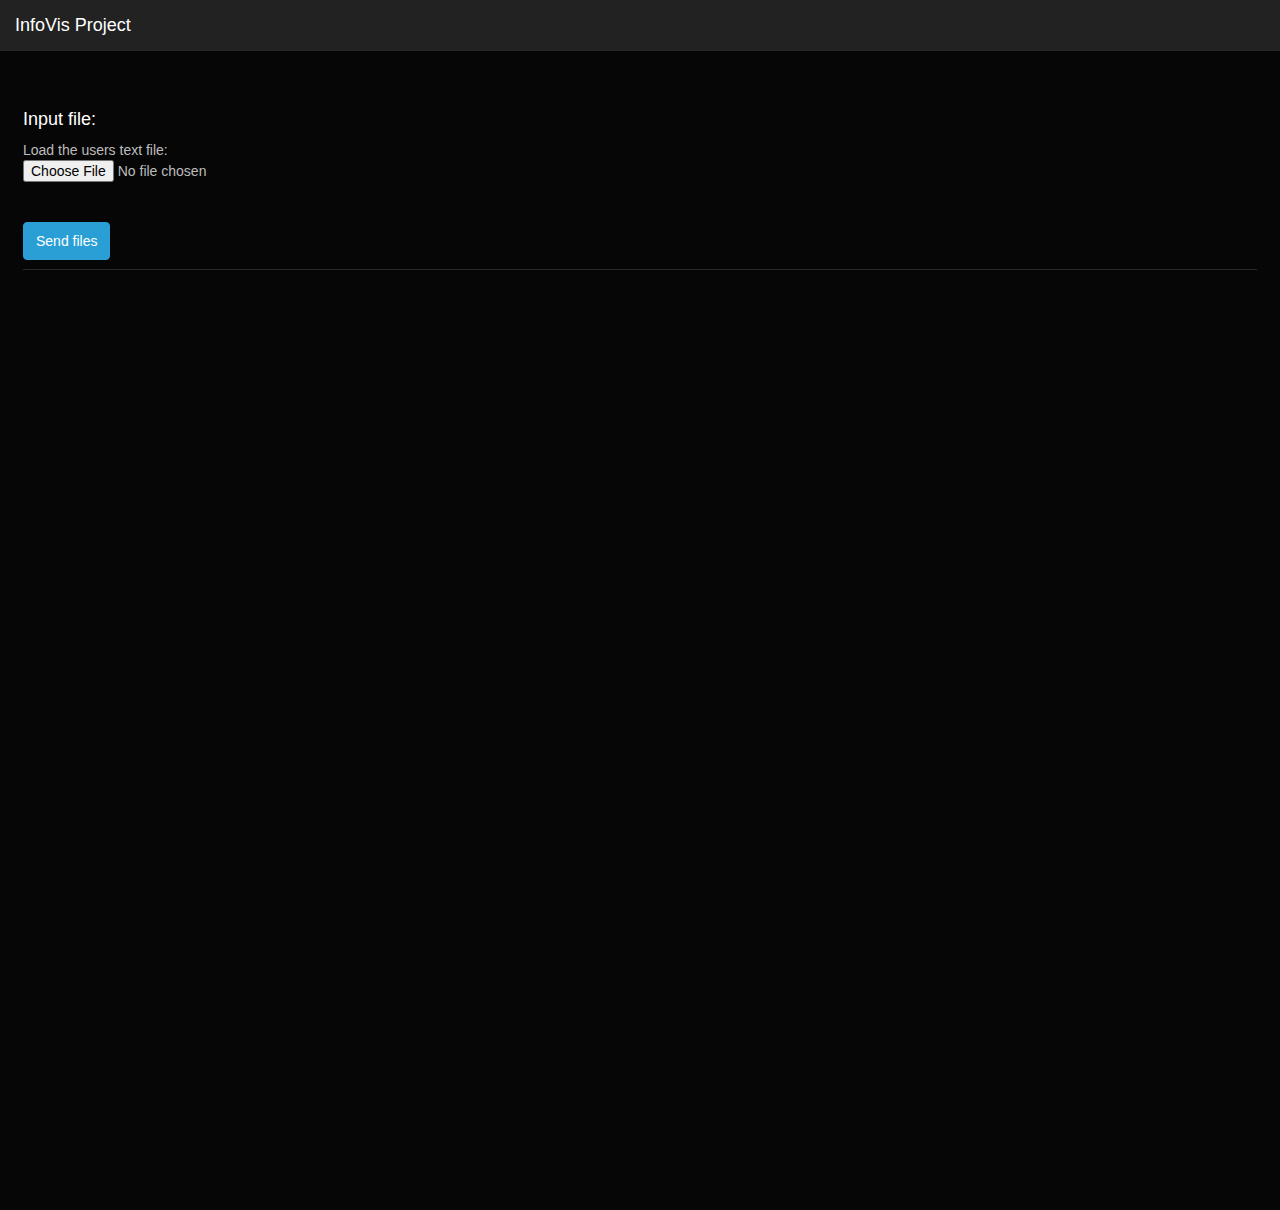
==== progetto infovis/WebContent/webPages/index.html @ 44f691ba "Primi file" ====
<!DOCTYPE html>
<html lang="en">
<head>
<meta charset="utf-8">
<meta name="viewport" content="width=device-width, initial-scale=1.0">
<title>Infovis Project</title>

<link rel="stylesheet" type="text/css" href="css/local.css" />
<script src="../vivaGraph/dist/vivagraph.js"></script>
<script src="../getFiles.js"></script>
<script src="../graphCreator.js"></script>
<style type='text/css'>
#graph-container {
	height: 100%;
	width: 100%;
	position: absolute;
	overflow: hidden;
	margin: 0px;
}

.graph-overlay {
	position: absolute;
	left: 0;
	top: 0;
	width: 100%;
	height: 100%;
	display: none;
}

.graph-selection-indicator {
	position: absolute;
	background: transparent;
	border: 1px solid orange;
}
</style>

</head>
<body onload="onLoad()">



	<nav class="navbar navbar-inverse navbar-fixed-top" role="navigation">
		<div class="navbar-header">

			<a class="navbar-brand" href="./index.html">InfoVis Project</a>
		</div>
	</nav>




	<div class="col-lg-12" id="input">
		<div class="page-header" id="input">
			<h4>Input file:</h4>
			Load the users text file: <input type="file" id="fileInput">
			<br> <br> <a class="btn btn-primary" onclick="getFile()"
				role="button">Send files</a>
		</div>

	</div>

	<div id="grafo" style="visibility: hidden">




		<span>Use Shift + Mouse to draw rectangle and select nodes</span>




		<div id="graph-container"></div>
		<div class="graph-overlay"></div>




		<script src="../index.js"></script>
	</div>

</body>
</html>
---- progetto infovis/WebContent/webPages/css/local.css ----
/* Dark Admin Bootstrap Theme by PrepBootstrap - http://www.prepbootstrap.com */
html {
	font-family: sans-serif;
	-ms-text-size-adjust: 100%;
	-webkit-text-size-adjust: 100%;
}



article,aside,details,figcaption,figure,footer,header,hgroup,main,nav,section,summary
	{
	display: block;
}

audio,canvas,progress,video {
	display: inline-block;
	vertical-align: baseline;
}

audio
:not
 
(
[
controls
]
 
)
{
display
:
 
none
;

	
height
:
 
0;
}
[hidden],template {
	display: none;
}

a {
	background: transparent;
}

a:active,a:hover {
	outline: 0;
}

abbr[title] {
	border-bottom: 1px dotted;
}

b,strong {
	font-weight: bold;
}

dfn {
	font-style: italic;
}

h1 {
	font-size: 2em;
	margin: 0.67em 0;
}

mark {
	background: #ff0;
	color: #000;
}

small {
	font-size: 80%;
}

sub,sup {
	font-size: 75%;
	line-height: 0;
	position: relative;
	vertical-align: baseline;
}

sup {
	top: -0.5em;
}

sub {
	bottom: -0.25em;
}

img {
	border: 0;
}

svg
:not
 
(
:root
 
)
{
overflow
:
 
hidden
;


}
figure {
	margin: 1em 40px;
}

hr {
	-moz-box-sizing: content-box;
	box-sizing: content-box;
	height: 0;
}

pre {
	overflow: auto;
}

code,kbd,pre,samp {
	font-family: monospace, monospace;
	font-size: 1em;
}

button,input,optgroup,select,textarea {
	color: inherit;
	font: inherit;
	margin: 0;
}

button {
	overflow: visible;
}

button,select {
	text-transform: none;
}

button,html input[type="button"],input[type="reset"],input[type="submit"]
	{
	-webkit-appearance: button;
	cursor: pointer;
}

button[disabled],html input[disabled] {
	cursor: default;
}

button::-moz-focus-inner,input::-moz-focus-inner {
	border: 0;
	padding: 0;
}

input {
	line-height: normal;
}

input[type="checkbox"],input[type="radio"] {
	box-sizing: border-box;
	padding: 0;
}

input[type="number"]::-webkit-inner-spin-button,input[type="number"]::-webkit-outer-spin-button
	{
	height: auto;
}

input[type="search"] {
	-webkit-appearance: textfield;
	-moz-box-sizing: content-box;
	-webkit-box-sizing: content-box;
	box-sizing: content-box;
}

input[type="search"]::-webkit-search-cancel-button,input[type="search"]::-webkit-search-decoration
	{
	-webkit-appearance: none;
}

fieldset {
	border: 1px solid #c0c0c0;
	margin: 0 2px;
	padding: 0.35em 0.625em 0.75em;
}

legend {
	border: 0;
	padding: 0;
}

textarea {
	overflow: auto;
}

optgroup {
	font-weight: bold;
}

table {
	border-collapse: collapse;
	border-spacing: 0;
}

td,th {
	padding: 0;
}

@media print {
	* {
		text-shadow: none !important;
		color: #000 !important;
		background: transparent !important;
		box-shadow: none !important;
	}
	a,a:visited {
		text-decoration: underline;
	}
	a[href]:after {
		content: " (" attr(href) ")";
	}
	abbr[title]:after {
		content: " (" attr(title) ")";
	}
	a[href^="javascript:"]:after,a[href^="#"]:after {
		content: "";
	}
	pre,blockquote {
		border: 1px solid #999;
		page-break-inside: avoid;
	}
	thead {
		display: table-header-group;
	}
	tr,img {
		page-break-inside: avoid;
	}
	img {
		max-width: 100% !important;
	}
	p,h2,h3 {
		orphans: 3;
		widows: 3;
	}
	h2,h3 {
		page-break-after: avoid;
	}
	select {
		background: #fff !important;
	}
	.navbar {
		display: none;
	}
	.table td,.table th {
		background-color: #fff !important;
	}
	.btn>.caret,.dropup>.btn>.caret {
		border-top-color: #000 !important;
	}
	.label {
		border: 1px solid #000;
	}
	.table {
		border-collapse: collapse !important;
	}
	.table-bordered th,.table-bordered td {
		border: 1px solid #ddd !important;
	}
}

* {
	-webkit-box-sizing: border-box;
	-moz-box-sizing: border-box;
	box-sizing: border-box;
}

*:before,*:after {
	-webkit-box-sizing: border-box;
	-moz-box-sizing: border-box;
	box-sizing: border-box;
}

html {
	font-size: 62.5%;
	-webkit-tap-highlight-color: rgba(0, 0, 0, 0);
}

body {
	font-family: "Droid Sans", "Helvetica Neue", Helvetica, Arial,
		sans-serif;
	font-size: 14px;
	line-height: 1.42857143;
	color: #BDBDBD;
	background-color: #060606;
}

input,button,select,textarea {
	font-family: inherit;
	font-size: inherit;
	line-height: inherit;
}

a {
	color: #2a9fd6;
	text-decoration: none;
}

a:hover,a:focus {
	color: #2a9fd6;
	text-decoration: underline;
}

a:focus {
	outline: thin dotted;
	outline: 5px auto -webkit-focus-ring-color;
	outline-offset: -2px;
}

figure {
	margin: 0;
}

img {
	vertical-align: middle;
}

.img-responsive,.thumbnail>img,.thumbnail a>img,.carousel-inner>.item>img,.carousel-inner>.item>a>img
	{
	display: block;
	max-width: 100%;
	height: auto;
}

.img-rounded {
	border-radius: 6px;
}

.img-thumbnail {
	padding: 4px;
	line-height: 1.42857143;
	background-color: #060606;
	border: 1px solid #dddddd;
	border-radius: 4px;
	-webkit-transition: all 0.2s ease-in-out;
	transition: all 0.2s ease-in-out;
	display: inline-block;
	max-width: 100%;
	height: auto;
}

.img-circle {
	border-radius: 50%;
}

hr {
	margin-top: 20px;
	margin-bottom: 20px;
	border: 0;
	border-top: 1px solid #282828;
}

.sr-only {
	position: absolute;
	width: 1px;
	height: 1px;
	margin: -1px;
	padding: 0;
	overflow: hidden;
	clip: rect(0, 0, 0, 0);
	border: 0;
}

h1,h2,h3,h4,h5,h6,.h1,.h2,.h3,.h4,.h5,.h6 {
	font-family: "Droid Sans", "Helvetica Neue", Helvetica, Arial,
		sans-serif;
	font-weight: 500;
	line-height: 1.1;
	color: #ffffff;
}

h1 small,h2 small,h3 small,h4 small,h5 small,h6 small,.h1 small,.h2 small,.h3 small,.h4 small,.h5 small,.h6 small,h1 .small,h2 .small,h3 .small,h4 .small,h5 .small,h6 .small,.h1 .small,.h2 .small,.h3 .small,.h4 .small,.h5 .small,.h6 .small
	{
	font-weight: normal;
	line-height: 1;
	color: #BDBDBD;
}

h1,.h1,h2,.h2,h3,.h3 {
	margin-top: 20px;
	margin-bottom: 10px;
}

h1 small,.h1 small,h2 small,.h2 small,h3 small,.h3 small,h1 .small,.h1 .small,h2 .small,.h2 .small,h3 .small,.h3 .small
	{
	font-size: 65%;
}

h4,.h4,h5,.h5,h6,.h6 {
	margin-top: 10px;
	margin-bottom: 10px;
}

h4 small,.h4 small,h5 small,.h5 small,h6 small,.h6 small,h4 .small,.h4 .small,h5 .small,.h5 .small,h6 .small,.h6 .small
	{
	font-size: 75%;
}

h1,.h1 {
	font-size: 36px;
}

h2,.h2 {
	font-size: 30px;
}

h3,.h3 {
	font-size: 24px;
}

h4,.h4 {
	font-size: 18px;
}

h5,.h5 {
	font-size: 14px;
}

h6,.h6 {
	font-size: 12px;
}

p {
	margin: 0 0 10px;
}

.lead {
	margin-bottom: 20px;
	font-size: 16px;
	font-weight: 200;
	line-height: 1.4;
}

@media ( min-width : 768px) {
	.lead {
		font-size: 21px;
	}
}

small,.small {
	font-size: 85%;
}

cite {
	font-style: normal;
}

.text-left {
	text-align: left;
}

.text-right {
	text-align: right;
}

.text-center {
	text-align: center;
}

.text-justify {
	text-align: justify;
}

.text-muted {
	color: #BDBDBD;
}

.text-primary {
	color: #2a9fd6;
}

a.text-primary:hover {
	color: #2180ac;
}

.text-success {
	color: #ffffff;
}

a.text-success:hover {
	color: #e6e6e6;
}

.text-info {
	color: #ffffff;
}

a.text-info:hover {
	color: #e6e6e6;
}

.text-warning {
	color: #ffffff;
}

a.text-warning:hover {
	color: #e6e6e6;
}

.text-danger {
	color: #ffffff;
}

a.text-danger:hover {
	color: #e6e6e6;
}

.bg-primary {
	color: #fff;
	background-color: #2a9fd6;
}

a.bg-primary:hover {
	background-color: #2180ac;
}

.bg-success {
	background-color: #77b300;
}

a.bg-success:hover {
	background-color: #558000;
}

.bg-info {
	background-color: #9933cc;
}

a.bg-info:hover {
	background-color: #7a29a3;
}

.bg-warning {
	background-color: #ff8800;
}

a.bg-warning:hover {
	background-color: #cc6d00;
}

.bg-danger {
	background-color: #cc0000;
}

a.bg-danger:hover {
	background-color: #990000;
}

.page-header {
	padding-bottom: 9px;
	margin: 40px 0 20px;
	border-bottom: 1px solid #282828;
}

ul,ol {
	margin-top: 0;
	margin-bottom: 10px;
}

ul ul,ol ul,ul ol,ol ol {
	margin-bottom: 0;
}

.list-unstyled {
	padding-left: 0;
	list-style: none;
}

.list-inline {
	padding-left: 0;
	list-style: none;
	margin-left: -5px;
}

.list-inline>li {
	display: inline-block;
	padding-left: 5px;
	padding-right: 5px;
}

dl {
	margin-top: 0;
	margin-bottom: 20px;
}

dt,dd {
	line-height: 1.42857143;
}

dt {
	font-weight: bold;
}

dd {
	margin-left: 0;
}

@media ( min-width : 768px) {
	.dl-horizontal dt {
		float: left;
		width: 160px;
		clear: left;
		text-align: right;
		overflow: hidden;
		text-overflow: ellipsis;
		white-space: nowrap;
	}
	.dl-horizontal dd {
		margin-left: 180px;
	}
}

abbr[title],abbr[data-original-title] {
	cursor: help;
	border-bottom: 1px dotted #BDBDBD;
}

.initialism {
	font-size: 90%;
	text-transform: uppercase;
}

blockquote {
	padding: 10px 20px;
	margin: 0 0 20px;
	font-size: 17.5px;
	border-left: 5px solid #282828;
}

blockquote p:last-child,blockquote ul:last-child,blockquote ol:last-child
	{
	margin-bottom: 0;
}

blockquote footer,blockquote small,blockquote .small {
	display: block;
	font-size: 80%;
	line-height: 1.42857143;
	color: #555555;
}

blockquote footer:before,blockquote small:before,blockquote .small:before
	{
	content: '\2014 \00A0';
}

.blockquote-reverse,blockquote.pull-right {
	padding-right: 15px;
	padding-left: 0;
	border-right: 5px solid #282828;
	border-left: 0;
	text-align: right;
}

.blockquote-reverse footer:before,blockquote.pull-right footer:before,.blockquote-reverse small:before,blockquote.pull-right small:before,.blockquote-reverse .small:before,blockquote.pull-right .small:before
	{
	content: '';
}

.blockquote-reverse footer:after,blockquote.pull-right footer:after,.blockquote-reverse small:after,blockquote.pull-right small:after,.blockquote-reverse .small:after,blockquote.pull-right .small:after
	{
	content: '\00A0 \2014';
}

blockquote:before,blockquote:after {
	content: "";
}

address {
	margin-bottom: 20px;
	font-style: normal;
	line-height: 1.42857143;
}

code,kbd,pre,samp {
	font-family: Menlo, Monaco, Consolas, "Courier New", monospace;
}

code {
	padding: 2px 4px;
	font-size: 90%;
	color: #c7254e;
	background-color: #f9f2f4;
	white-space: nowrap;
	border-radius: 4px;
}

kbd {
	padding: 2px 4px;
	font-size: 90%;
	color: #ffffff;
	background-color: #333333;
	border-radius: 3px;
	box-shadow: inset 0 -1px 0 rgba(0, 0, 0, 0.25);
}

pre {
	display: block;
	padding: 9.5px;
	margin: 0 0 10px;
	font-size: 13px;
	line-height: 1.42857143;
	word-break: break-all;
	word-wrap: break-word;
	color: #282828;
	background-color: #f5f5f5;
	border: 1px solid #cccccc;
	border-radius: 4px;
}

pre code {
	padding: 0;
	font-size: inherit;
	color: inherit;
	white-space: pre-wrap;
	background-color: transparent;
	border-radius: 0;
}

.pre-scrollable {
	max-height: 340px;
	overflow-y: scroll;
}

.container {
	margin-right: auto;
	margin-left: auto;
	padding-left: 15px;
	padding-right: 15px;
}

@media ( min-width : 768px) {
	.container {
		width: 750px;
	}
}

@media ( min-width : 992px) {
	.container {
		width: 970px;
	}
}

@media ( min-width : 1200px) {
	.container {
		width: 1170px;
	}
}

.container-fluid {
	margin-right: auto;
	margin-left: auto;
	padding-left: 15px;
	padding-right: 15px;
}

.row {
	margin-left: -15px;
	margin-right: -15px;
}

.col-xs-1,.col-sm-1,.col-md-1,.col-lg-1,.col-xs-2,.col-sm-2,.col-md-2,.col-lg-2,.col-xs-3,.col-sm-3,.col-md-3,.col-lg-3,.col-xs-4,.col-sm-4,.col-md-4,.col-lg-4,.col-xs-5,.col-sm-5,.col-md-5,.col-lg-5,.col-xs-6,.col-sm-6,.col-md-6,.col-lg-6,.col-xs-7,.col-sm-7,.col-md-7,.col-lg-7,.col-xs-8,.col-sm-8,.col-md-8,.col-lg-8,.col-xs-9,.col-sm-9,.col-md-9,.col-lg-9,.col-xs-10,.col-sm-10,.col-md-10,.col-lg-10,.col-xs-11,.col-sm-11,.col-md-11,.col-lg-11,.col-xs-12,.col-sm-12,.col-md-12,.col-lg-12
	{
	position: relative;
	min-height: 1px;
	padding-left: 15px;
	padding-right: 15px;
}

.col-xs-1,.col-xs-2,.col-xs-3,.col-xs-4,.col-xs-5,.col-xs-6,.col-xs-7,.col-xs-8,.col-xs-9,.col-xs-10,.col-xs-11,.col-xs-12
	{
	float: left;
}

.col-xs-12 {
	width: 100%;
}

.col-xs-11 {
	width: 91.66666667%;
}

.col-xs-10 {
	width: 83.33333333%;
}

.col-xs-9 {
	width: 75%;
}

.col-xs-8 {
	width: 66.66666667%;
}

.col-xs-7 {
	width: 58.33333333%;
}

.col-xs-6 {
	width: 50%;
}

.col-xs-5 {
	width: 41.66666667%;
}

.col-xs-4 {
	width: 33.33333333%;
}

.col-xs-3 {
	width: 25%;
}

.col-xs-2 {
	width: 16.66666667%;
}

.col-xs-1 {
	width: 8.33333333%;
}

.col-xs-pull-12 {
	right: 100%;
}

.col-xs-pull-11 {
	right: 91.66666667%;
}

.col-xs-pull-10 {
	right: 83.33333333%;
}

.col-xs-pull-9 {
	right: 75%;
}

.col-xs-pull-8 {
	right: 66.66666667%;
}

.col-xs-pull-7 {
	right: 58.33333333%;
}

.col-xs-pull-6 {
	right: 50%;
}

.col-xs-pull-5 {
	right: 41.66666667%;
}

.col-xs-pull-4 {
	right: 33.33333333%;
}

.col-xs-pull-3 {
	right: 25%;
}

.col-xs-pull-2 {
	right: 16.66666667%;
}

.col-xs-pull-1 {
	right: 8.33333333%;
}

.col-xs-pull-0 {
	right: 0%;
}

.col-xs-push-12 {
	left: 100%;
}

.col-xs-push-11 {
	left: 91.66666667%;
}

.col-xs-push-10 {
	left: 83.33333333%;
}

.col-xs-push-9 {
	left: 75%;
}

.col-xs-push-8 {
	left: 66.66666667%;
}

.col-xs-push-7 {
	left: 58.33333333%;
}

.col-xs-push-6 {
	left: 50%;
}

.col-xs-push-5 {
	left: 41.66666667%;
}

.col-xs-push-4 {
	left: 33.33333333%;
}

.col-xs-push-3 {
	left: 25%;
}

.col-xs-push-2 {
	left: 16.66666667%;
}

.col-xs-push-1 {
	left: 8.33333333%;
}

.col-xs-push-0 {
	left: 0%;
}

.col-xs-offset-12 {
	margin-left: 100%;
}

.col-xs-offset-11 {
	margin-left: 91.66666667%;
}

.col-xs-offset-10 {
	margin-left: 83.33333333%;
}

.col-xs-offset-9 {
	margin-left: 75%;
}

.col-xs-offset-8 {
	margin-left: 66.66666667%;
}

.col-xs-offset-7 {
	margin-left: 58.33333333%;
}

.col-xs-offset-6 {
	margin-left: 50%;
}

.col-xs-offset-5 {
	margin-left: 41.66666667%;
}

.col-xs-offset-4 {
	margin-left: 33.33333333%;
}

.col-xs-offset-3 {
	margin-left: 25%;
}

.col-xs-offset-2 {
	margin-left: 16.66666667%;
}

.col-xs-offset-1 {
	margin-left: 8.33333333%;
}

.col-xs-offset-0 {
	margin-left: 0%;
}

@media ( min-width : 768px) {
	.col-sm-1,.col-sm-2,.col-sm-3,.col-sm-4,.col-sm-5,.col-sm-6,.col-sm-7,.col-sm-8,.col-sm-9,.col-sm-10,.col-sm-11,.col-sm-12
		{
		float: left;
	}
	.col-sm-12 {
		width: 100%;
	}
	.col-sm-11 {
		width: 91.66666667%;
	}
	.col-sm-10 {
		width: 83.33333333%;
	}
	.col-sm-9 {
		width: 75%;
	}
	.col-sm-8 {
		width: 66.66666667%;
	}
	.col-sm-7 {
		width: 58.33333333%;
	}
	.col-sm-6 {
		width: 50%;
	}
	.col-sm-5 {
		width: 41.66666667%;
	}
	.col-sm-4 {
		width: 33.33333333%;
	}
	.col-sm-3 {
		width: 25%;
	}
	.col-sm-2 {
		width: 16.66666667%;
	}
	.col-sm-1 {
		width: 8.33333333%;
	}
	.col-sm-pull-12 {
		right: 100%;
	}
	.col-sm-pull-11 {
		right: 91.66666667%;
	}
	.col-sm-pull-10 {
		right: 83.33333333%;
	}
	.col-sm-pull-9 {
		right: 75%;
	}
	.col-sm-pull-8 {
		right: 66.66666667%;
	}
	.col-sm-pull-7 {
		right: 58.33333333%;
	}
	.col-sm-pull-6 {
		right: 50%;
	}
	.col-sm-pull-5 {
		right: 41.66666667%;
	}
	.col-sm-pull-4 {
		right: 33.33333333%;
	}
	.col-sm-pull-3 {
		right: 25%;
	}
	.col-sm-pull-2 {
		right: 16.66666667%;
	}
	.col-sm-pull-1 {
		right: 8.33333333%;
	}
	.col-sm-pull-0 {
		right: 0%;
	}
	.col-sm-push-12 {
		left: 100%;
	}
	.col-sm-push-11 {
		left: 91.66666667%;
	}
	.col-sm-push-10 {
		left: 83.33333333%;
	}
	.col-sm-push-9 {
		left: 75%;
	}
	.col-sm-push-8 {
		left: 66.66666667%;
	}
	.col-sm-push-7 {
		left: 58.33333333%;
	}
	.col-sm-push-6 {
		left: 50%;
	}
	.col-sm-push-5 {
		left: 41.66666667%;
	}
	.col-sm-push-4 {
		left: 33.33333333%;
	}
	.col-sm-push-3 {
		left: 25%;
	}
	.col-sm-push-2 {
		left: 16.66666667%;
	}
	.col-sm-push-1 {
		left: 8.33333333%;
	}
	.col-sm-push-0 {
		left: 0%;
	}
	.col-sm-offset-12 {
		margin-left: 100%;
	}
	.col-sm-offset-11 {
		margin-left: 91.66666667%;
	}
	.col-sm-offset-10 {
		margin-left: 83.33333333%;
	}
	.col-sm-offset-9 {
		margin-left: 75%;
	}
	.col-sm-offset-8 {
		margin-left: 66.66666667%;
	}
	.col-sm-offset-7 {
		margin-left: 58.33333333%;
	}
	.col-sm-offset-6 {
		margin-left: 50%;
	}
	.col-sm-offset-5 {
		margin-left: 41.66666667%;
	}
	.col-sm-offset-4 {
		margin-left: 33.33333333%;
	}
	.col-sm-offset-3 {
		margin-left: 25%;
	}
	.col-sm-offset-2 {
		margin-left: 16.66666667%;
	}
	.col-sm-offset-1 {
		margin-left: 8.33333333%;
	}
	.col-sm-offset-0 {
		margin-left: 0%;
	}
}

@media ( min-width : 992px) {
	.col-md-1,.col-md-2,.col-md-3,.col-md-4,.col-md-5,.col-md-6,.col-md-7,.col-md-8,.col-md-9,.col-md-10,.col-md-11,.col-md-12
		{
		float: left;
	}
	.col-md-12 {
		width: 100%;
	}
	.col-md-11 {
		width: 91.66666667%;
	}
	.col-md-10 {
		width: 83.33333333%;
	}
	.col-md-9 {
		width: 75%;
	}
	.col-md-8 {
		width: 66.66666667%;
	}
	.col-md-7 {
		width: 58.33333333%;
	}
	.col-md-6 {
		width: 50%;
	}
	.col-md-5 {
		width: 41.66666667%;
	}
	.col-md-4 {
		width: 33.33333333%;
	}
	.col-md-3 {
		width: 25%;
	}
	.col-md-2 {
		width: 16.66666667%;
	}
	.col-md-1 {
		width: 8.33333333%;
	}
	.col-md-pull-12 {
		right: 100%;
	}
	.col-md-pull-11 {
		right: 91.66666667%;
	}
	.col-md-pull-10 {
		right: 83.33333333%;
	}
	.col-md-pull-9 {
		right: 75%;
	}
	.col-md-pull-8 {
		right: 66.66666667%;
	}
	.col-md-pull-7 {
		right: 58.33333333%;
	}
	.col-md-pull-6 {
		right: 50%;
	}
	.col-md-pull-5 {
		right: 41.66666667%;
	}
	.col-md-pull-4 {
		right: 33.33333333%;
	}
	.col-md-pull-3 {
		right: 25%;
	}
	.col-md-pull-2 {
		right: 16.66666667%;
	}
	.col-md-pull-1 {
		right: 8.33333333%;
	}
	.col-md-pull-0 {
		right: 0%;
	}
	.col-md-push-12 {
		left: 100%;
	}
	.col-md-push-11 {
		left: 91.66666667%;
	}
	.col-md-push-10 {
		left: 83.33333333%;
	}
	.col-md-push-9 {
		left: 75%;
	}
	.col-md-push-8 {
		left: 66.66666667%;
	}
	.col-md-push-7 {
		left: 58.33333333%;
	}
	.col-md-push-6 {
		left: 50%;
	}
	.col-md-push-5 {
		left: 41.66666667%;
	}
	.col-md-push-4 {
		left: 33.33333333%;
	}
	.col-md-push-3 {
		left: 25%;
	}
	.col-md-push-2 {
		left: 16.66666667%;
	}
	.col-md-push-1 {
		left: 8.33333333%;
	}
	.col-md-push-0 {
		left: 0%;
	}
	.col-md-offset-12 {
		margin-left: 100%;
	}
	.col-md-offset-11 {
		margin-left: 91.66666667%;
	}
	.col-md-offset-10 {
		margin-left: 83.33333333%;
	}
	.col-md-offset-9 {
		margin-left: 75%;
	}
	.col-md-offset-8 {
		margin-left: 66.66666667%;
	}
	.col-md-offset-7 {
		margin-left: 58.33333333%;
	}
	.col-md-offset-6 {
		margin-left: 50%;
	}
	.col-md-offset-5 {
		margin-left: 41.66666667%;
	}
	.col-md-offset-4 {
		margin-left: 33.33333333%;
	}
	.col-md-offset-3 {
		margin-left: 25%;
	}
	.col-md-offset-2 {
		margin-left: 16.66666667%;
	}
	.col-md-offset-1 {
		margin-left: 8.33333333%;
	}
	.col-md-offset-0 {
		margin-left: 0%;
	}
}

@media ( min-width : 1200px) {
	.col-lg-1,.col-lg-2,.col-lg-3,.col-lg-4,.col-lg-5,.col-lg-6,.col-lg-7,.col-lg-8,.col-lg-9,.col-lg-10,.col-lg-11,.col-lg-12
		{
		float: left;
	}
	.col-lg-12 {
		width: 100%;
	}
	.col-lg-11 {
		width: 91.66666667%;
	}
	.col-lg-10 {
		width: 83.33333333%;
	}
	.col-lg-9 {
		width: 75%;
	}
	.col-lg-8 {
		width: 66.66666667%;
	}
	.col-lg-7 {
		width: 58.33333333%;
	}
	.col-lg-6 {
		width: 50%;
	}
	.col-lg-5 {
		width: 41.66666667%;
	}
	.col-lg-4 {
		width: 33.33333333%;
	}
	.col-lg-3 {
		width: 25%;
	}
	.col-lg-2 {
		width: 16.66666667%;
	}
	.col-lg-1 {
		width: 8.33333333%;
	}
	.col-lg-pull-12 {
		right: 100%;
	}
	.col-lg-pull-11 {
		right: 91.66666667%;
	}
	.col-lg-pull-10 {
		right: 83.33333333%;
	}
	.col-lg-pull-9 {
		right: 75%;
	}
	.col-lg-pull-8 {
		right: 66.66666667%;
	}
	.col-lg-pull-7 {
		right: 58.33333333%;
	}
	.col-lg-pull-6 {
		right: 50%;
	}
	.col-lg-pull-5 {
		right: 41.66666667%;
	}
	.col-lg-pull-4 {
		right: 33.33333333%;
	}
	.col-lg-pull-3 {
		right: 25%;
	}
	.col-lg-pull-2 {
		right: 16.66666667%;
	}
	.col-lg-pull-1 {
		right: 8.33333333%;
	}
	.col-lg-pull-0 {
		right: 0%;
	}
	.col-lg-push-12 {
		left: 100%;
	}
	.col-lg-push-11 {
		left: 91.66666667%;
	}
	.col-lg-push-10 {
		left: 83.33333333%;
	}
	.col-lg-push-9 {
		left: 75%;
	}
	.col-lg-push-8 {
		left: 66.66666667%;
	}
	.col-lg-push-7 {
		left: 58.33333333%;
	}
	.col-lg-push-6 {
		left: 50%;
	}
	.col-lg-push-5 {
		left: 41.66666667%;
	}
	.col-lg-push-4 {
		left: 33.33333333%;
	}
	.col-lg-push-3 {
		left: 25%;
	}
	.col-lg-push-2 {
		left: 16.66666667%;
	}
	.col-lg-push-1 {
		left: 8.33333333%;
	}
	.col-lg-push-0 {
		left: 0%;
	}
	.col-lg-offset-12 {
		margin-left: 100%;
	}
	.col-lg-offset-11 {
		margin-left: 91.66666667%;
	}
	.col-lg-offset-10 {
		margin-left: 83.33333333%;
	}
	.col-lg-offset-9 {
		margin-left: 75%;
	}
	.col-lg-offset-8 {
		margin-left: 66.66666667%;
	}
	.col-lg-offset-7 {
		margin-left: 58.33333333%;
	}
	.col-lg-offset-6 {
		margin-left: 50%;
	}
	.col-lg-offset-5 {
		margin-left: 41.66666667%;
	}
	.col-lg-offset-4 {
		margin-left: 33.33333333%;
	}
	.col-lg-offset-3 {
		margin-left: 25%;
	}
	.col-lg-offset-2 {
		margin-left: 16.66666667%;
	}
	.col-lg-offset-1 {
		margin-left: 8.33333333%;
	}
	.col-lg-offset-0 {
		margin-left: 0%;
	}
}

table {
	max-width: 100%;
	background-color: #181818;
}

th {
	text-align: left;
}

.table {
	width: 100%;
	margin-bottom: 20px;
}

.table>thead>tr>th,.table>tbody>tr>th,.table>tfoot>tr>th,.table>thead>tr>td,.table>tbody>tr>td,.table>tfoot>tr>td
	{
	padding: 8px;
	line-height: 1.42857143;
	vertical-align: top;
	border-top: 1px solid #282828;
}

.table>thead>tr>th {
	vertical-align: bottom;
	border-bottom: 2px solid #282828;
}

.table>caption+thead>tr:first-child>th,.table>colgroup+thead>tr:first-child>th,.table>thead:first-child>tr:first-child>th,.table>caption+thead>tr:first-child>td,.table>colgroup+thead>tr:first-child>td,.table>thead:first-child>tr:first-child>td
	{
	border-top: 0;
}

.table>tbody+tbody {
	border-top: 2px solid #282828;
}

.table .table {
	background-color: #060606;
}

.table-condensed>thead>tr>th,.table-condensed>tbody>tr>th,.table-condensed>tfoot>tr>th,.table-condensed>thead>tr>td,.table-condensed>tbody>tr>td,.table-condensed>tfoot>tr>td
	{
	padding: 5px;
}

.table-bordered {
	border: 1px solid #282828;
}

.table-bordered>thead>tr>th,.table-bordered>tbody>tr>th,.table-bordered>tfoot>tr>th,.table-bordered>thead>tr>td,.table-bordered>tbody>tr>td,.table-bordered>tfoot>tr>td
	{
	border: 1px solid #282828;
}

.table-bordered>thead>tr>th,.table-bordered>thead>tr>td {
	border-bottom-width: 2px;
}

.table-striped>tbody>tr:nth-child(odd)>td,.table-striped>tbody>tr:nth-child(odd)>th
	{
	background-color: #080808;
}

.table-hover>tbody>tr:hover>td,.table-hover>tbody>tr:hover>th {
	background-color: #282828;
}

table col[class*="col-"] {
	position: static;
	float: none;
	display: table-column;
}

table td[class*="col-"],table th[class*="col-"] {
	position: static;
	float: none;
	display: table-cell;
}

.table>thead>tr>td.active,.table>tbody>tr>td.active,.table>tfoot>tr>td.active,.table>thead>tr>th.active,.table>tbody>tr>th.active,.table>tfoot>tr>th.active,.table>thead>tr.active>td,.table>tbody>tr.active>td,.table>tfoot>tr.active>td,.table>thead>tr.active>th,.table>tbody>tr.active>th,.table>tfoot>tr.active>th
	{
	background-color: #282828;
}

.table-hover>tbody>tr>td.active:hover,.table-hover>tbody>tr>th.active:hover,.table-hover>tbody>tr.active:hover>td,.table-hover>tbody>tr.active:hover>th
	{
	background-color: #1b1b1b;
}

.table>thead>tr>td.success,.table>tbody>tr>td.success,.table>tfoot>tr>td.success,.table>thead>tr>th.success,.table>tbody>tr>th.success,.table>tfoot>tr>th.success,.table>thead>tr.success>td,.table>tbody>tr.success>td,.table>tfoot>tr.success>td,.table>thead>tr.success>th,.table>tbody>tr.success>th,.table>tfoot>tr.success>th
	{
	background-color: #77b300;
}

.table-hover>tbody>tr>td.success:hover,.table-hover>tbody>tr>th.success:hover,.table-hover>tbody>tr.success:hover>td,.table-hover>tbody>tr.success:hover>th
	{
	background-color: #669a00;
}

.table>thead>tr>td.info,.table>tbody>tr>td.info,.table>tfoot>tr>td.info,.table>thead>tr>th.info,.table>tbody>tr>th.info,.table>tfoot>tr>th.info,.table>thead>tr.info>td,.table>tbody>tr.info>td,.table>tfoot>tr.info>td,.table>thead>tr.info>th,.table>tbody>tr.info>th,.table>tfoot>tr.info>th
	{
	background-color: #9933cc;
}

.table-hover>tbody>tr>td.info:hover,.table-hover>tbody>tr>th.info:hover,.table-hover>tbody>tr.info:hover>td,.table-hover>tbody>tr.info:hover>th
	{
	background-color: #8a2eb8;
}

.table>thead>tr>td.warning,.table>tbody>tr>td.warning,.table>tfoot>tr>td.warning,.table>thead>tr>th.warning,.table>tbody>tr>th.warning,.table>tfoot>tr>th.warning,.table>thead>tr.warning>td,.table>tbody>tr.warning>td,.table>tfoot>tr.warning>td,.table>thead>tr.warning>th,.table>tbody>tr.warning>th,.table>tfoot>tr.warning>th
	{
	background-color: #ff8800;
}

.table-hover>tbody>tr>td.warning:hover,.table-hover>tbody>tr>th.warning:hover,.table-hover>tbody>tr.warning:hover>td,.table-hover>tbody>tr.warning:hover>th
	{
	background-color: #e67a00;
}

.table>thead>tr>td.danger,.table>tbody>tr>td.danger,.table>tfoot>tr>td.danger,.table>thead>tr>th.danger,.table>tbody>tr>th.danger,.table>tfoot>tr>th.danger,.table>thead>tr.danger>td,.table>tbody>tr.danger>td,.table>tfoot>tr.danger>td,.table>thead>tr.danger>th,.table>tbody>tr.danger>th,.table>tfoot>tr.danger>th
	{
	background-color: #cc0000;
}

.table-hover>tbody>tr>td.danger:hover,.table-hover>tbody>tr>th.danger:hover,.table-hover>tbody>tr.danger:hover>td,.table-hover>tbody>tr.danger:hover>th
	{
	background-color: #b30000;
}

@media ( max-width : 767px) {
	.table-responsive {
		width: 100%;
		margin-bottom: 15px;
		overflow-y: hidden;
		overflow-x: scroll;
		-ms-overflow-style: -ms-autohiding-scrollbar;
		border: 1px solid #282828;
		-webkit-overflow-scrolling: touch;
	}
	.table-responsive>.table {
		margin-bottom: 0;
	}
	.table-responsive>.table>thead>tr>th,.table-responsive>.table>tbody>tr>th,.table-responsive>.table>tfoot>tr>th,.table-responsive>.table>thead>tr>td,.table-responsive>.table>tbody>tr>td,.table-responsive>.table>tfoot>tr>td
		{
		white-space: nowrap;
	}
	.table-responsive>.table-bordered {
		border: 0;
	}
	.table-responsive>.table-bordered>thead>tr>th:first-child,.table-responsive>.table-bordered>tbody>tr>th:first-child,.table-responsive>.table-bordered>tfoot>tr>th:first-child,.table-responsive>.table-bordered>thead>tr>td:first-child,.table-responsive>.table-bordered>tbody>tr>td:first-child,.table-responsive>.table-bordered>tfoot>tr>td:first-child
		{
		border-left: 0;
	}
	.table-responsive>.table-bordered>thead>tr>th:last-child,.table-responsive>.table-bordered>tbody>tr>th:last-child,.table-responsive>.table-bordered>tfoot>tr>th:last-child,.table-responsive>.table-bordered>thead>tr>td:last-child,.table-responsive>.table-bordered>tbody>tr>td:last-child,.table-responsive>.table-bordered>tfoot>tr>td:last-child
		{
		border-right: 0;
	}
	.table-responsive>.table-bordered>tbody>tr:last-child>th,.table-responsive>.table-bordered>tfoot>tr:last-child>th,.table-responsive>.table-bordered>tbody>tr:last-child>td,.table-responsive>.table-bordered>tfoot>tr:last-child>td
		{
		border-bottom: 0;
	}
}

fieldset {
	padding: 0;
	margin: 0;
	border: 0;
	min-width: 0;
}

legend {
	display: block;
	width: 100%;
	padding: 0;
	margin-bottom: 20px;
	font-size: 21px;
	line-height: inherit;
	color: #BDBDBD;
	border: 0;
	border-bottom: 1px solid #282828;
}

label {
	display: inline-block;
	margin-bottom: 5px;
	font-weight: bold;
}

input[type="search"] {
	-webkit-box-sizing: border-box;
	-moz-box-sizing: border-box;
	box-sizing: border-box;
}

input[type="radio"],input[type="checkbox"] {
	margin: 4px 0 0;
	margin-top: 1px \9;
	/* IE8-9 */
	line-height: normal;
}

input[type="file"] {
	display: block;
}

input[type="range"] {
	display: block;
	width: 100%;
}

select[multiple],select[size] {
	height: auto;
}

input[type="file"]:focus,input[type="radio"]:focus,input[type="checkbox"]:focus
	{
	outline: thin dotted;
	outline: 5px auto -webkit-focus-ring-color;
	outline-offset: -2px;
}

output {
	display: block;
	padding-top: 9px;
	font-size: 14px;
	line-height: 1.42857143;
	color: #BDBDBD;
}

.form-control {
	display: block;
	width: 100%;
	height: 38px;
	padding: 8px 12px;
	font-size: 14px;
	line-height: 1.42857143;
	color: #BDBDBD;
	background-color: #ffffff;
	background-image: none;
	border: 1px solid #282828;
	border-radius: 4px;
	-webkit-box-shadow: inset 0 1px 1px rgba(0, 0, 0, 0.075);
	box-shadow: inset 0 1px 1px rgba(0, 0, 0, 0.075);
	-webkit-transition: border-color ease-in-out .15s, box-shadow
		ease-in-out .15s;
	transition: border-color ease-in-out .15s, box-shadow ease-in-out .15s;
}

.form-control:focus {
	border-color: #66afe9;
	outline: 0;
	-webkit-box-shadow: inset 0 1px 1px rgba(0, 0, 0, .075), 0 0 8px
		rgba(102, 175, 233, 0.6);
	box-shadow: inset 0 1px 1px rgba(0, 0, 0, .075), 0 0 8px
		rgba(102, 175, 233, 0.6);
}

.form-control::-moz-placeholder {
	color: #BDBDBD;
	opacity: 1;
}

.form-control:-ms-input-placeholder {
	color: #BDBDBD;
}

.form-control::-webkit-input-placeholder {
	color: #BDBDBD;
}

.form-control[disabled],.form-control[readonly],fieldset[disabled] .form-control
	{
	cursor: not-allowed;
	background-color: #adafae;
	opacity: 1;
}

textarea.form-control {
	height: auto;
}

input[type="search"] {
	-webkit-appearance: none;
}

input[type="date"] {
	line-height: 38px;
}

.form-group {
	margin-bottom: 15px;
}

.radio,.checkbox {
	display: block;
	min-height: 20px;
	margin-top: 10px;
	margin-bottom: 10px;
	padding-left: 20px;
}

.radio label,.checkbox label {
	display: inline;
	font-weight: normal;
	cursor: pointer;
}

.radio input[type="radio"],.radio-inline input[type="radio"],.checkbox input[type="checkbox"],.checkbox-inline input[type="checkbox"]
	{
	float: left;
	margin-left: -20px;
}

.radio+.radio,.checkbox+.checkbox {
	margin-top: -5px;
}

.radio-inline,.checkbox-inline {
	display: inline-block;
	padding-left: 20px;
	margin-bottom: 0;
	vertical-align: middle;
	font-weight: normal;
	cursor: pointer;
}

.radio-inline+.radio-inline,.checkbox-inline+.checkbox-inline {
	margin-top: 0;
	margin-left: 10px;
}

input[type="radio"][disabled],input[type="checkbox"][disabled],.radio[disabled],.radio-inline[disabled],.checkbox[disabled],.checkbox-inline[disabled],fieldset[disabled] input[type="radio"],fieldset[disabled] input[type="checkbox"],fieldset[disabled] .radio,fieldset[disabled] .radio-inline,fieldset[disabled] .checkbox,fieldset[disabled] .checkbox-inline
	{
	cursor: not-allowed;
}

.input-sm {
	height: 30px;
	padding: 5px 10px;
	font-size: 12px;
	line-height: 1.5;
	border-radius: 3px;
}

select.input-sm {
	height: 30px;
	line-height: 30px;
}

textarea.input-sm,select[multiple].input-sm {
	height: auto;
}

.input-lg {
	height: 54px;
	padding: 14px 16px;
	font-size: 18px;
	line-height: 1.33;
	border-radius: 6px;
}

select.input-lg {
	height: 54px;
	line-height: 54px;
}

textarea.input-lg,select[multiple].input-lg {
	height: auto;
}

.has-feedback {
	position: relative;
}

.has-feedback .form-control {
	padding-right: 47.5px;
}

.has-feedback .form-control-feedback {
	position: absolute;
	top: 25px;
	right: 0;
	display: block;
	width: 38px;
	height: 38px;
	line-height: 38px;
	text-align: center;
}

.has-success .help-block,.has-success .control-label,.has-success .radio,.has-success .checkbox,.has-success .radio-inline,.has-success .checkbox-inline
	{
	color: #ffffff;
}

.has-success .form-control {
	border-color: #ffffff;
	-webkit-box-shadow: inset 0 1px 1px rgba(0, 0, 0, 0.075);
	box-shadow: inset 0 1px 1px rgba(0, 0, 0, 0.075);
}

.has-success .form-control:focus {
	border-color: #e6e6e6;
	-webkit-box-shadow: inset 0 1px 1px rgba(0, 0, 0, 0.075), 0 0 6px
		#ffffff;
	box-shadow: inset 0 1px 1px rgba(0, 0, 0, 0.075), 0 0 6px #ffffff;
}

.has-success .input-group-addon {
	color: #ffffff;
	border-color: #ffffff;
	background-color: #77b300;
}

.has-success .form-control-feedback {
	color: #ffffff;
}

.has-warning .help-block,.has-warning .control-label,.has-warning .radio,.has-warning .checkbox,.has-warning .radio-inline,.has-warning .checkbox-inline
	{
	color: #ffffff;
}

.has-warning .form-control {
	border-color: #ffffff;
	-webkit-box-shadow: inset 0 1px 1px rgba(0, 0, 0, 0.075);
	box-shadow: inset 0 1px 1px rgba(0, 0, 0, 0.075);
}

.has-warning .form-control:focus {
	border-color: #e6e6e6;
	-webkit-box-shadow: inset 0 1px 1px rgba(0, 0, 0, 0.075), 0 0 6px
		#ffffff;
	box-shadow: inset 0 1px 1px rgba(0, 0, 0, 0.075), 0 0 6px #ffffff;
}

.has-warning .input-group-addon {
	color: #ffffff;
	border-color: #ffffff;
	background-color: #ff8800;
}

.has-warning .form-control-feedback {
	color: #ffffff;
}

.has-error .help-block,.has-error .control-label,.has-error .radio,.has-error .checkbox,.has-error .radio-inline,.has-error .checkbox-inline
	{
	color: #ffffff;
}

.has-error .form-control {
	border-color: #ffffff;
	-webkit-box-shadow: inset 0 1px 1px rgba(0, 0, 0, 0.075);
	box-shadow: inset 0 1px 1px rgba(0, 0, 0, 0.075);
}

.has-error .form-control:focus {
	border-color: #e6e6e6;
	-webkit-box-shadow: inset 0 1px 1px rgba(0, 0, 0, 0.075), 0 0 6px
		#ffffff;
	box-shadow: inset 0 1px 1px rgba(0, 0, 0, 0.075), 0 0 6px #ffffff;
}

.has-error .input-group-addon {
	color: #ffffff;
	border-color: #ffffff;
	background-color: #cc0000;
}

.has-error .form-control-feedback {
	color: #ffffff;
}

.form-control-static {
	margin-bottom: 0;
}

.help-block {
	display: block;
	margin-top: 5px;
	margin-bottom: 10px;
	color: #c8c8c8;
}

@media ( min-width : 768px) {
	.form-inline .form-group {
		display: inline-block;
		margin-bottom: 0;
		vertical-align: middle;
	}
	.form-inline .form-control {
		display: inline-block;
		width: auto;
		vertical-align: middle;
	}
	.form-inline .input-group>.form-control {
		width: 100%;
	}
	.form-inline .control-label {
		margin-bottom: 0;
		vertical-align: middle;
	}
	.form-inline .radio,.form-inline .checkbox {
		display: inline-block;
		margin-top: 0;
		margin-bottom: 0;
		padding-left: 0;
		vertical-align: middle;
	}
	.form-inline .radio input[type="radio"],.form-inline .checkbox input[type="checkbox"]
		{
		float: none;
		margin-left: 0;
	}
	.form-inline .has-feedback .form-control-feedback {
		top: 0;
	}
}

.form-horizontal .control-label,.form-horizontal .radio,.form-horizontal .checkbox,.form-horizontal .radio-inline,.form-horizontal .checkbox-inline
	{
	margin-top: 0;
	margin-bottom: 0;
	padding-top: 9px;
}

.form-horizontal .radio,.form-horizontal .checkbox {
	min-height: 29px;
}

.form-horizontal .form-group {
	margin-left: -15px;
	margin-right: -15px;
}

.form-horizontal .form-control-static {
	padding-top: 9px;
}

@media ( min-width : 768px) {
	.form-horizontal .control-label {
		text-align: right;
	}
}

.form-horizontal .has-feedback .form-control-feedback {
	top: 0;
	right: 15px;
}

.btn {
	display: inline-block;
	margin-bottom: 0;
	font-weight: normal;
	text-align: center;
	vertical-align: middle;
	cursor: pointer;
	background-image: none;
	border: 1px solid transparent;
	white-space: nowrap;
	padding: 8px 12px;
	font-size: 14px;
	line-height: 1.42857143;
	border-radius: 4px;
	-webkit-user-select: none;
	-moz-user-select: none;
	-ms-user-select: none;
	user-select: none;
}

.btn:focus,.btn:active:focus,.btn.active:focus {
	outline: thin dotted;
	outline: 5px auto -webkit-focus-ring-color;
	outline-offset: -2px;
}

.btn:hover,.btn:focus {
	color: #ffffff;
	text-decoration: none;
}

.btn:active,.btn.active {
	outline: 0;
	background-image: none;
	-webkit-box-shadow: inset 0 3px 5px rgba(0, 0, 0, 0.125);
	box-shadow: inset 0 3px 5px rgba(0, 0, 0, 0.125);
}

.btn.disabled,.btn[disabled],fieldset[disabled] .btn {
	cursor: not-allowed;
	pointer-events: none;
	opacity: 0.65;
	filter: alpha(opacity =   65);
	-webkit-box-shadow: none;
	box-shadow: none;
}

.btn-default {
	color: #ffffff;
	background-color: #424242;
	border-color: #424242;
}

.btn-default:hover,.btn-default:focus,.btn-default:active,.btn-default.active,.open .dropdown-toggle.btn-default
	{
	color: #ffffff;
	background-color: #2d2d2d;
	border-color: #232323;
}

.btn-default:active,.btn-default.active,.open .dropdown-toggle.btn-default
	{
	background-image: none;
}

.btn-default.disabled,.btn-default[disabled],fieldset[disabled] .btn-default,.btn-default.disabled:hover,.btn-default[disabled]:hover,fieldset[disabled] .btn-default:hover,.btn-default.disabled:focus,.btn-default[disabled]:focus,fieldset[disabled] .btn-default:focus,.btn-default.disabled:active,.btn-default[disabled]:active,fieldset[disabled] .btn-default:active,.btn-default.disabled.active,.btn-default[disabled].active,fieldset[disabled] .btn-default.active
	{
	background-color: #424242;
	border-color: #424242;
}

.btn-default .badge {
	color: #424242;
	background-color: #ffffff;
}

.btn-primary {
	color: #ffffff;
	background-color: #2a9fd6;
	border-color: #2a9fd6;
}

.btn-primary:hover,.btn-primary:focus,.btn-primary:active,.btn-primary.active,.open .dropdown-toggle.btn-primary
	{
	color: #ffffff;
	background-color: #2386b4;
	border-color: #1f79a3;
}

.btn-primary:active,.btn-primary.active,.open .dropdown-toggle.btn-primary
	{
	background-image: none;
}

.btn-primary.disabled,.btn-primary[disabled],fieldset[disabled] .btn-primary,.btn-primary.disabled:hover,.btn-primary[disabled]:hover,fieldset[disabled] .btn-primary:hover,.btn-primary.disabled:focus,.btn-primary[disabled]:focus,fieldset[disabled] .btn-primary:focus,.btn-primary.disabled:active,.btn-primary[disabled]:active,fieldset[disabled] .btn-primary:active,.btn-primary.disabled.active,.btn-primary[disabled].active,fieldset[disabled] .btn-primary.active
	{
	background-color: #2a9fd6;
	border-color: #2a9fd6;
}

.btn-primary .badge {
	color: #2a9fd6;
	background-color: #ffffff;
}

.btn-success {
	color: #ffffff;
	background-color: #77b300;
	border-color: #77b300;
}

.btn-success:hover,.btn-success:focus,.btn-success:active,.btn-success.active,.open .dropdown-toggle.btn-success
	{
	color: #ffffff;
	background-color: #5c8a00;
	border-color: #4e7600;
}

.btn-success:active,.btn-success.active,.open .dropdown-toggle.btn-success
	{
	background-image: none;
}

.btn-success.disabled,.btn-success[disabled],fieldset[disabled] .btn-success,.btn-success.disabled:hover,.btn-success[disabled]:hover,fieldset[disabled] .btn-success:hover,.btn-success.disabled:focus,.btn-success[disabled]:focus,fieldset[disabled] .btn-success:focus,.btn-success.disabled:active,.btn-success[disabled]:active,fieldset[disabled] .btn-success:active,.btn-success.disabled.active,.btn-success[disabled].active,fieldset[disabled] .btn-success.active
	{
	background-color: #77b300;
	border-color: #77b300;
}

.btn-success .badge {
	color: #77b300;
	background-color: #ffffff;
}

.btn-info {
	color: #ffffff;
	background-color: #9933cc;
	border-color: #9933cc;
}

.btn-info:hover,.btn-info:focus,.btn-info:active,.btn-info.active,.open .dropdown-toggle.btn-info
	{
	color: #ffffff;
	background-color: #812bab;
	border-color: #74279b;
}

.btn-info:active,.btn-info.active,.open .dropdown-toggle.btn-info {
	background-image: none;
}

.btn-info.disabled,.btn-info[disabled],fieldset[disabled] .btn-info,.btn-info.disabled:hover,.btn-info[disabled]:hover,fieldset[disabled] .btn-info:hover,.btn-info.disabled:focus,.btn-info[disabled]:focus,fieldset[disabled] .btn-info:focus,.btn-info.disabled:active,.btn-info[disabled]:active,fieldset[disabled] .btn-info:active,.btn-info.disabled.active,.btn-info[disabled].active,fieldset[disabled] .btn-info.active
	{
	background-color: #9933cc;
	border-color: #9933cc;
}

.btn-info .badge {
	color: #9933cc;
	background-color: #ffffff;
}

.btn-warning {
	color: #ffffff;
	background-color: #ff8800;
	border-color: #ff8800;
}

.btn-warning:hover,.btn-warning:focus,.btn-warning:active,.btn-warning.active,.open .dropdown-toggle.btn-warning
	{
	color: #ffffff;
	background-color: #d67200;
	border-color: #c26700;
}

.btn-warning:active,.btn-warning.active,.open .dropdown-toggle.btn-warning
	{
	background-image: none;
}

.btn-warning.disabled,.btn-warning[disabled],fieldset[disabled] .btn-warning,.btn-warning.disabled:hover,.btn-warning[disabled]:hover,fieldset[disabled] .btn-warning:hover,.btn-warning.disabled:focus,.btn-warning[disabled]:focus,fieldset[disabled] .btn-warning:focus,.btn-warning.disabled:active,.btn-warning[disabled]:active,fieldset[disabled] .btn-warning:active,.btn-warning.disabled.active,.btn-warning[disabled].active,fieldset[disabled] .btn-warning.active
	{
	background-color: #ff8800;
	border-color: #ff8800;
}

.btn-warning .badge {
	color: #ff8800;
	background-color: #ffffff;
}

.btn-danger {
	color: #ffffff;
	background-color: #cc0000;
	border-color: #cc0000;
}

.btn-danger:hover,.btn-danger:focus,.btn-danger:active,.btn-danger.active,.open .dropdown-toggle.btn-danger
	{
	color: #ffffff;
	background-color: #a30000;
	border-color: #8f0000;
}

.btn-danger:active,.btn-danger.active,.open .dropdown-toggle.btn-danger
	{
	background-image: none;
}

.btn-danger.disabled,.btn-danger[disabled],fieldset[disabled] .btn-danger,.btn-danger.disabled:hover,.btn-danger[disabled]:hover,fieldset[disabled] .btn-danger:hover,.btn-danger.disabled:focus,.btn-danger[disabled]:focus,fieldset[disabled] .btn-danger:focus,.btn-danger.disabled:active,.btn-danger[disabled]:active,fieldset[disabled] .btn-danger:active,.btn-danger.disabled.active,.btn-danger[disabled].active,fieldset[disabled] .btn-danger.active
	{
	background-color: #cc0000;
	border-color: #cc0000;
}

.btn-danger .badge {
	color: #cc0000;
	background-color: #ffffff;
}

.btn-link {
	color: #2a9fd6;
	font-weight: normal;
	cursor: pointer;
	border-radius: 0;
}

.btn-link,.btn-link:active,.btn-link[disabled],fieldset[disabled] .btn-link
	{
	background-color: transparent;
	-webkit-box-shadow: none;
	box-shadow: none;
}

.btn-link,.btn-link:hover,.btn-link:focus,.btn-link:active {
	border-color: transparent;
}

.btn-link:hover,.btn-link:focus {
	color: #2a9fd6;
	text-decoration: underline;
	background-color: transparent;
}

.btn-link[disabled]:hover,fieldset[disabled] .btn-link:hover,.btn-link[disabled]:focus,fieldset[disabled] .btn-link:focus
	{
	color: #BDBDBD;
	text-decoration: none;
}

.btn-lg,.btn-group-lg>.btn {
	padding: 14px 16px;
	font-size: 18px;
	line-height: 1.33;
	border-radius: 6px;
}

.btn-sm,.btn-group-sm>.btn {
	padding: 5px 10px;
	font-size: 12px;
	line-height: 1.5;
	border-radius: 3px;
}

.btn-xs,.btn-group-xs>.btn {
	padding: 1px 5px;
	font-size: 12px;
	line-height: 1.5;
	border-radius: 3px;
}

.btn-block {
	display: block;
	width: 100%;
	padding-left: 0;
	padding-right: 0;
}

.btn-block+.btn-block {
	margin-top: 5px;
}

input[type="submit"].btn-block,input[type="reset"].btn-block,input[type="button"].btn-block
	{
	width: 100%;
}

.fade {
	opacity: 0;
	-webkit-transition: opacity 0.15s linear;
	transition: opacity 0.15s linear;
}

.fade.in {
	opacity: 1;
}

.collapse {
	display: none;
}

.collapse.in {
	display: block;
}

.collapsing {
	position: relative;
	height: 0;
	overflow: hidden;
	-webkit-transition: height 0.35s ease;
	transition: height 0.35s ease;
}

@font-face {
	font-family: 'Glyphicons Halflings';
	src: url('../fonts/glyphicons-halflings-regular.eot');
	src: url('../fonts/glyphicons-halflings-regular.eot?#iefix')
		format('embedded-opentype'),
		url('../fonts/glyphicons-halflings-regular.woff') format('woff'),
		url('../fonts/glyphicons-halflings-regular.ttf') format('truetype'),
		url('../fonts/glyphicons-halflings-regular.svg#glyphicons_halflingsregular')
		format('svg');
}

.glyphicon {
	position: relative;
	top: 1px;
	display: inline-block;
	font-family: 'Glyphicons Halflings';
	font-style: normal;
	font-weight: normal;
	line-height: 1;
	-webkit-font-smoothing: antialiased;
	-moz-osx-font-smoothing: grayscale;
}

.glyphicon-asterisk:before {
	content: "\2a";
}

.glyphicon-plus:before {
	content: "\2b";
}

.glyphicon-euro:before {
	content: "\20ac";
}

.glyphicon-minus:before {
	content: "\2212";
}

.glyphicon-cloud:before {
	content: "\2601";
}

.glyphicon-envelope:before {
	content: "\2709";
}

.glyphicon-pencil:before {
	content: "\270f";
}

.glyphicon-glass:before {
	content: "\e001";
}

.glyphicon-music:before {
	content: "\e002";
}

.glyphicon-search:before {
	content: "\e003";
}

.glyphicon-heart:before {
	content: "\e005";
}

.glyphicon-star:before {
	content: "\e006";
}

.glyphicon-star-empty:before {
	content: "\e007";
}

.glyphicon-user:before {
	content: "\e008";
}

.glyphicon-film:before {
	content: "\e009";
}

.glyphicon-th-large:before {
	content: "\e010";
}

.glyphicon-th:before {
	content: "\e011";
}

.glyphicon-th-list:before {
	content: "\e012";
}

.glyphicon-ok:before {
	content: "\e013";
}

.glyphicon-remove:before {
	content: "\e014";
}

.glyphicon-zoom-in:before {
	content: "\e015";
}

.glyphicon-zoom-out:before {
	content: "\e016";
}

.glyphicon-off:before {
	content: "\e017";
}

.glyphicon-signal:before {
	content: "\e018";
}

.glyphicon-cog:before {
	content: "\e019";
}

.glyphicon-trash:before {
	content: "\e020";
}

.glyphicon-home:before {
	content: "\e021";
}

.glyphicon-file:before {
	content: "\e022";
}

.glyphicon-time:before {
	content: "\e023";
}

.glyphicon-road:before {
	content: "\e024";
}

.glyphicon-download-alt:before {
	content: "\e025";
}

.glyphicon-download:before {
	content: "\e026";
}

.glyphicon-upload:before {
	content: "\e027";
}

.glyphicon-inbox:before {
	content: "\e028";
}

.glyphicon-play-circle:before {
	content: "\e029";
}

.glyphicon-repeat:before {
	content: "\e030";
}

.glyphicon-refresh:before {
	content: "\e031";
}

.glyphicon-list-alt:before {
	content: "\e032";
}

.glyphicon-lock:before {
	content: "\e033";
}

.glyphicon-flag:before {
	content: "\e034";
}

.glyphicon-headphones:before {
	content: "\e035";
}

.glyphicon-volume-off:before {
	content: "\e036";
}

.glyphicon-volume-down:before {
	content: "\e037";
}

.glyphicon-volume-up:before {
	content: "\e038";
}

.glyphicon-qrcode:before {
	content: "\e039";
}

.glyphicon-barcode:before {
	content: "\e040";
}

.glyphicon-tag:before {
	content: "\e041";
}

.glyphicon-tags:before {
	content: "\e042";
}

.glyphicon-book:before {
	content: "\e043";
}

.glyphicon-bookmark:before {
	content: "\e044";
}

.glyphicon-print:before {
	content: "\e045";
}

.glyphicon-camera:before {
	content: "\e046";
}

.glyphicon-font:before {
	content: "\e047";
}

.glyphicon-bold:before {
	content: "\e048";
}

.glyphicon-italic:before {
	content: "\e049";
}

.glyphicon-text-height:before {
	content: "\e050";
}

.glyphicon-text-width:before {
	content: "\e051";
}

.glyphicon-align-left:before {
	content: "\e052";
}

.glyphicon-align-center:before {
	content: "\e053";
}

.glyphicon-align-right:before {
	content: "\e054";
}

.glyphicon-align-justify:before {
	content: "\e055";
}

.glyphicon-list:before {
	content: "\e056";
}

.glyphicon-indent-left:before {
	content: "\e057";
}

.glyphicon-indent-right:before {
	content: "\e058";
}

.glyphicon-facetime-video:before {
	content: "\e059";
}

.glyphicon-picture:before {
	content: "\e060";
}

.glyphicon-map-marker:before {
	content: "\e062";
}

.glyphicon-adjust:before {
	content: "\e063";
}

.glyphicon-tint:before {
	content: "\e064";
}

.glyphicon-edit:before {
	content: "\e065";
}

.glyphicon-share:before {
	content: "\e066";
}

.glyphicon-check:before {
	content: "\e067";
}

.glyphicon-move:before {
	content: "\e068";
}

.glyphicon-step-backward:before {
	content: "\e069";
}

.glyphicon-fast-backward:before {
	content: "\e070";
}

.glyphicon-backward:before {
	content: "\e071";
}

.glyphicon-play:before {
	content: "\e072";
}

.glyphicon-pause:before {
	content: "\e073";
}

.glyphicon-stop:before {
	content: "\e074";
}

.glyphicon-forward:before {
	content: "\e075";
}

.glyphicon-fast-forward:before {
	content: "\e076";
}

.glyphicon-step-forward:before {
	content: "\e077";
}

.glyphicon-eject:before {
	content: "\e078";
}

.glyphicon-chevron-left:before {
	content: "\e079";
}

.glyphicon-chevron-right:before {
	content: "\e080";
}

.glyphicon-plus-sign:before {
	content: "\e081";
}

.glyphicon-minus-sign:before {
	content: "\e082";
}

.glyphicon-remove-sign:before {
	content: "\e083";
}

.glyphicon-ok-sign:before {
	content: "\e084";
}

.glyphicon-question-sign:before {
	content: "\e085";
}

.glyphicon-info-sign:before {
	content: "\e086";
}

.glyphicon-screenshot:before {
	content: "\e087";
}

.glyphicon-remove-circle:before {
	content: "\e088";
}

.glyphicon-ok-circle:before {
	content: "\e089";
}

.glyphicon-ban-circle:before {
	content: "\e090";
}

.glyphicon-arrow-left:before {
	content: "\e091";
}

.glyphicon-arrow-right:before {
	content: "\e092";
}

.glyphicon-arrow-up:before {
	content: "\e093";
}

.glyphicon-arrow-down:before {
	content: "\e094";
}

.glyphicon-share-alt:before {
	content: "\e095";
}

.glyphicon-resize-full:before {
	content: "\e096";
}

.glyphicon-resize-small:before {
	content: "\e097";
}

.glyphicon-exclamation-sign:before {
	content: "\e101";
}

.glyphicon-gift:before {
	content: "\e102";
}

.glyphicon-leaf:before {
	content: "\e103";
}

.glyphicon-fire:before {
	content: "\e104";
}

.glyphicon-eye-open:before {
	content: "\e105";
}

.glyphicon-eye-close:before {
	content: "\e106";
}

.glyphicon-warning-sign:before {
	content: "\e107";
}

.glyphicon-plane:before {
	content: "\e108";
}

.glyphicon-calendar:before {
	content: "\e109";
}

.glyphicon-random:before {
	content: "\e110";
}

.glyphicon-comment:before {
	content: "\e111";
}

.glyphicon-magnet:before {
	content: "\e112";
}

.glyphicon-chevron-up:before {
	content: "\e113";
}

.glyphicon-chevron-down:before {
	content: "\e114";
}

.glyphicon-retweet:before {
	content: "\e115";
}

.glyphicon-shopping-cart:before {
	content: "\e116";
}

.glyphicon-folder-close:before {
	content: "\e117";
}

.glyphicon-folder-open:before {
	content: "\e118";
}

.glyphicon-resize-vertical:before {
	content: "\e119";
}

.glyphicon-resize-horizontal:before {
	content: "\e120";
}

.glyphicon-hdd:before {
	content: "\e121";
}

.glyphicon-bullhorn:before {
	content: "\e122";
}

.glyphicon-bell:before {
	content: "\e123";
}

.glyphicon-certificate:before {
	content: "\e124";
}

.glyphicon-thumbs-up:before {
	content: "\e125";
}

.glyphicon-thumbs-down:before {
	content: "\e126";
}

.glyphicon-hand-right:before {
	content: "\e127";
}

.glyphicon-hand-left:before {
	content: "\e128";
}

.glyphicon-hand-up:before {
	content: "\e129";
}

.glyphicon-hand-down:before {
	content: "\e130";
}

.glyphicon-circle-arrow-right:before {
	content: "\e131";
}

.glyphicon-circle-arrow-left:before {
	content: "\e132";
}

.glyphicon-circle-arrow-up:before {
	content: "\e133";
}

.glyphicon-circle-arrow-down:before {
	content: "\e134";
}

.glyphicon-globe:before {
	content: "\e135";
}

.glyphicon-wrench:before {
	content: "\e136";
}

.glyphicon-tasks:before {
	content: "\e137";
}

.glyphicon-filter:before {
	content: "\e138";
}

.glyphicon-briefcase:before {
	content: "\e139";
}

.glyphicon-fullscreen:before {
	content: "\e140";
}

.glyphicon-dashboard:before {
	content: "\e141";
}

.glyphicon-paperclip:before {
	content: "\e142";
}

.glyphicon-heart-empty:before {
	content: "\e143";
}

.glyphicon-link:before {
	content: "\e144";
}

.glyphicon-phone:before {
	content: "\e145";
}

.glyphicon-pushpin:before {
	content: "\e146";
}

.glyphicon-usd:before {
	content: "\e148";
}

.glyphicon-gbp:before {
	content: "\e149";
}

.glyphicon-sort:before {
	content: "\e150";
}

.glyphicon-sort-by-alphabet:before {
	content: "\e151";
}

.glyphicon-sort-by-alphabet-alt:before {
	content: "\e152";
}

.glyphicon-sort-by-order:before {
	content: "\e153";
}

.glyphicon-sort-by-order-alt:before {
	content: "\e154";
}

.glyphicon-sort-by-attributes:before {
	content: "\e155";
}

.glyphicon-sort-by-attributes-alt:before {
	content: "\e156";
}

.glyphicon-unchecked:before {
	content: "\e157";
}

.glyphicon-expand:before {
	content: "\e158";
}

.glyphicon-collapse-down:before {
	content: "\e159";
}

.glyphicon-collapse-up:before {
	content: "\e160";
}

.glyphicon-log-in:before {
	content: "\e161";
}

.glyphicon-flash:before {
	content: "\e162";
}

.glyphicon-log-out:before {
	content: "\e163";
}

.glyphicon-new-window:before {
	content: "\e164";
}

.glyphicon-record:before {
	content: "\e165";
}

.glyphicon-save:before {
	content: "\e166";
}

.glyphicon-open:before {
	content: "\e167";
}

.glyphicon-saved:before {
	content: "\e168";
}

.glyphicon-import:before {
	content: "\e169";
}

.glyphicon-export:before {
	content: "\e170";
}

.glyphicon-send:before {
	content: "\e171";
}

.glyphicon-floppy-disk:before {
	content: "\e172";
}

.glyphicon-floppy-saved:before {
	content: "\e173";
}

.glyphicon-floppy-remove:before {
	content: "\e174";
}

.glyphicon-floppy-save:before {
	content: "\e175";
}

.glyphicon-floppy-open:before {
	content: "\e176";
}

.glyphicon-credit-card:before {
	content: "\e177";
}

.glyphicon-transfer:before {
	content: "\e178";
}

.glyphicon-cutlery:before {
	content: "\e179";
}

.glyphicon-header:before {
	content: "\e180";
}

.glyphicon-compressed:before {
	content: "\e181";
}

.glyphicon-earphone:before {
	content: "\e182";
}

.glyphicon-phone-alt:before {
	content: "\e183";
}

.glyphicon-tower:before {
	content: "\e184";
}

.glyphicon-stats:before {
	content: "\e185";
}

.glyphicon-sd-video:before {
	content: "\e186";
}

.glyphicon-hd-video:before {
	content: "\e187";
}

.glyphicon-subtitles:before {
	content: "\e188";
}

.glyphicon-sound-stereo:before {
	content: "\e189";
}

.glyphicon-sound-dolby:before {
	content: "\e190";
}

.glyphicon-sound-5-1:before {
	content: "\e191";
}

.glyphicon-sound-6-1:before {
	content: "\e192";
}

.glyphicon-sound-7-1:before {
	content: "\e193";
}

.glyphicon-copyright-mark:before {
	content: "\e194";
}

.glyphicon-registration-mark:before {
	content: "\e195";
}

.glyphicon-cloud-download:before {
	content: "\e197";
}

.glyphicon-cloud-upload:before {
	content: "\e198";
}

.glyphicon-tree-conifer:before {
	content: "\e199";
}

.glyphicon-tree-deciduous:before {
	content: "\e200";
}

.caret {
	display: inline-block;
	width: 0;
	height: 0;
	margin-left: 2px;
	vertical-align: middle;
	border-top: 4px solid;
	border-right: 4px solid transparent;
	border-left: 4px solid transparent;
}

.dropdown {
	position: relative;
}

.dropdown-toggle:focus {
	outline: 0;
}

.dropdown-menu {
	position: absolute;
	top: 100%;
	left: 0;
	z-index: 1000;
	display: none;
	float: left;
	min-width: 160px;
	padding: 5px 0;
	margin: 2px 0 0;
	list-style: none;
	font-size: 14px;
	background-color: #222222;
	border: 1px solid #444444;
	border: 1px solid rgba(255, 255, 255, 0.1);
	border-radius: 4px;
	-webkit-box-shadow: 0 6px 12px rgba(0, 0, 0, 0.175);
	box-shadow: 0 6px 12px rgba(0, 0, 0, 0.175);
	background-clip: padding-box;
}

.dropdown-menu.pull-right {
	right: 0;
	left: auto;
}

.dropdown-menu .divider {
	height: 1px;
	margin: 9px 0;
	overflow: hidden;
	background-color: rgba(255, 255, 255, 0.1);
}

.dropdown-menu>li>a {
	display: block;
	padding: 3px 20px;
	clear: both;
	font-weight: normal;
	line-height: 1.42857143;
	color: #ffffff;
	white-space: nowrap;
}

.dropdown-menu>li>a:hover,.dropdown-menu>li>a:focus {
	text-decoration: none;
	color: #ffffff;
	background-color: #2a9fd6;
}

.dropdown-menu>.active>a,.dropdown-menu>.active>a:hover,.dropdown-menu>.active>a:focus
	{
	color: #ffffff;
	text-decoration: none;
	outline: 0;
	background-color: #2a9fd6;
}

.dropdown-menu>.disabled>a,.dropdown-menu>.disabled>a:hover,.dropdown-menu>.disabled>a:focus
	{
	color: #BDBDBD;
}

.dropdown-menu>.disabled>a:hover,.dropdown-menu>.disabled>a:focus {
	text-decoration: none;
	background-color: transparent;
	background-image: none;
	filter: progid:DXImageTransform.Microsoft.gradient(enabled=   false );
	cursor: not-allowed;
}

.open>.dropdown-menu {
	display: block;
}

.open>a {
	outline: 0;
}

.dropdown-menu-right {
	left: auto;
	right: 0;
}

.dropdown-menu-left {
	left: 0;
	right: auto;
}

.dropdown-header {
	display: block;
	padding: 3px 20px;
	font-size: 12px;
	line-height: 1.42857143;
	color: #BDBDBD;
}

.dropdown-backdrop {
	position: fixed;
	left: 0;
	right: 0;
	bottom: 0;
	top: 0;
	z-index: 990;
}

.pull-right>.dropdown-menu {
	right: 0;
	left: auto;
}

.dropup .caret,.navbar-fixed-bottom .dropdown .caret {
	border-top: 0;
	border-bottom: 4px solid;
	content: "";
}

.dropup .dropdown-menu,.navbar-fixed-bottom .dropdown .dropdown-menu {
	top: auto;
	bottom: 100%;
	margin-bottom: 1px;
}

@media ( min-width : 768px) {
	.navbar-right .dropdown-menu {
		left: auto;
		right: 0;
	}
	.navbar-right .dropdown-menu-left {
		left: 0;
		right: auto;
	}
}

.btn-group,.btn-group-vertical {
	position: relative;
	display: inline-block;
	vertical-align: middle;
}

.btn-group>.btn,.btn-group-vertical>.btn {
	position: relative;
	float: left;
}

.btn-group>.btn:hover,.btn-group-vertical>.btn:hover,.btn-group>.btn:focus,.btn-group-vertical>.btn:focus,.btn-group>.btn:active,.btn-group-vertical>.btn:active,.btn-group>.btn.active,.btn-group-vertical>.btn.active
	{
	z-index: 2;
}

.btn-group>.btn:focus,.btn-group-vertical>.btn:focus {
	outline: none;
}

.btn-group .btn+.btn,.btn-group .btn+.btn-group,.btn-group .btn-group+.btn,.btn-group .btn-group+.btn-group
	{
	margin-left: -1px;
}

.btn-toolbar {
	margin-left: -5px;
}

.btn-toolbar .btn-group,.btn-toolbar .input-group {
	float: left;
}

.btn-toolbar>.btn,.btn-toolbar>.btn-group,.btn-toolbar>.input-group {
	margin-left: 5px;
}

.btn-group
>
.btn
:not
 
(
:first-child
 
)
:not
 
(
:last-child
 
)
:not
 
(
.dropdown-toggle

	
)
{
border-radius
:
 
0;
}
.btn-group>.btn:first-child {
	margin-left: 0;
}

.btn-group
>
.btn
:first-child
:not
 
(
:last-child
 
)
:not
 
(
.dropdown-toggle
 
)
{
border-bottom-right-radius
:
 
0;
border-top-right-radius
:
 
0;
}
.btn-group
>
.btn
:last-child
:not
 
(
:first-child
 
),
.btn-group
>
.dropdown-toggle
:not

	
(
:first-child
 
)
{
border-bottom-left-radius
:
 
0;
border-top-left-radius
:
 
0;
}
.btn-group>.btn-group {
	float: left;
}

.btn-group>.btn-group:not  (:first-child  ):not  (:last-child  ) >.btn {
	border-radius: 0;
}

.btn-group>.btn-group:first-child>.btn:last-child,.btn-group>.btn-group:first-child>.dropdown-toggle
	{
	border-bottom-right-radius: 0;
	border-top-right-radius: 0;
}

.btn-group>.btn-group:last-child>.btn:first-child {
	border-bottom-left-radius: 0;
	border-top-left-radius: 0;
}

.btn-group .dropdown-toggle:active,.btn-group.open .dropdown-toggle {
	outline: 0;
}

.btn-group>.btn+.dropdown-toggle {
	padding-left: 8px;
	padding-right: 8px;
}

.btn-group>.btn-lg+.dropdown-toggle {
	padding-left: 12px;
	padding-right: 12px;
}

.btn-group.open .dropdown-toggle {
	-webkit-box-shadow: inset 0 3px 5px rgba(0, 0, 0, 0.125);
	box-shadow: inset 0 3px 5px rgba(0, 0, 0, 0.125);
}

.btn-group.open .dropdown-toggle.btn-link {
	-webkit-box-shadow: none;
	box-shadow: none;
}

.btn .caret {
	margin-left: 0;
}

.btn-lg .caret {
	border-width: 5px 5px 0;
	border-bottom-width: 0;
}

.dropup .btn-lg .caret {
	border-width: 0 5px 5px;
}

.btn-group-vertical>.btn,.btn-group-vertical>.btn-group,.btn-group-vertical>.btn-group>.btn
	{
	display: block;
	float: none;
	width: 100%;
	max-width: 100%;
}

.btn-group-vertical>.btn-group>.btn {
	float: none;
}

.btn-group-vertical>.btn+.btn,.btn-group-vertical>.btn+.btn-group,.btn-group-vertical>.btn-group+.btn,.btn-group-vertical>.btn-group+.btn-group
	{
	margin-top: -1px;
	margin-left: 0;
}

.btn-group-vertical
>
.btn
:not
 
(
:first-child
 
)
:not
 
(
:last-child
 
)
{
border-radius
:
 
0;
}
.btn-group-vertical
>
.btn
:first-child
:not
 
(
:last-child
 
)
{
border-top-right-radius
:
 
4
px
;

	
border-bottom-right-radius
:
 
0;
border-bottom-left-radius
:
 
0;
}
.btn-group-vertical
>
.btn
:last-child
:not
 
(
:first-child
 
)
{
border-bottom-left-radius
:
 
4
px
;

	
border-top-right-radius
:
 
0;
border-top-left-radius
:
 
0;
}
.btn-group-vertical>.btn-group:not  (:first-child  ):not  (:last-child 
	) >.btn {
	border-radius: 0;
}

.btn-group-vertical>.btn-group:first-child:not  (:last-child  ) >.btn:last-child,.btn-group-vertical>.btn-group:first-child:not
	 (:last-child  ) >.dropdown-toggle {
	border-bottom-right-radius: 0;
	border-bottom-left-radius: 0;
}

.btn-group-vertical>.btn-group:last-child:not  (:first-child  ) >.btn:first-child
	{
	border-top-right-radius: 0;
	border-top-left-radius: 0;
}

.btn-group-justified {
	display: table;
	width: 100%;
	table-layout: fixed;
	border-collapse: separate;
}

.btn-group-justified>.btn,.btn-group-justified>.btn-group {
	float: none;
	display: table-cell;
	width: 1%;
}

.btn-group-justified>.btn-group .btn {
	width: 100%;
}

[data-toggle="buttons"]>.btn>input[type="radio"],[data-toggle="buttons"]>.btn>input[type="checkbox"]
	{
	display: none;
}

.input-group {
	position: relative;
	display: table;
	border-collapse: separate;
}

.input-group[class*="col-"] {
	float: none;
	padding-left: 0;
	padding-right: 0;
}

.input-group .form-control {
	position: relative;
	z-index: 2;
	float: left;
	width: 100%;
	margin-bottom: 0;
}

.input-group-lg>.form-control,.input-group-lg>.input-group-addon,.input-group-lg>.input-group-btn>.btn
	{
	height: 54px;
	padding: 14px 16px;
	font-size: 18px;
	line-height: 1.33;
	border-radius: 6px;
}

select.input-group-lg>.form-control,select.input-group-lg>.input-group-addon,select.input-group-lg>.input-group-btn>.btn
	{
	height: 54px;
	line-height: 54px;
}

textarea.input-group-lg>.form-control,textarea.input-group-lg>.input-group-addon,textarea.input-group-lg>.input-group-btn>.btn,select[multiple].input-group-lg>.form-control,select[multiple].input-group-lg>.input-group-addon,select[multiple].input-group-lg>.input-group-btn>.btn
	{
	height: auto;
}

.input-group-sm>.form-control,.input-group-sm>.input-group-addon,.input-group-sm>.input-group-btn>.btn
	{
	height: 30px;
	padding: 5px 10px;
	font-size: 12px;
	line-height: 1.5;
	border-radius: 3px;
}

select.input-group-sm>.form-control,select.input-group-sm>.input-group-addon,select.input-group-sm>.input-group-btn>.btn
	{
	height: 30px;
	line-height: 30px;
}

textarea.input-group-sm>.form-control,textarea.input-group-sm>.input-group-addon,textarea.input-group-sm>.input-group-btn>.btn,select[multiple].input-group-sm>.form-control,select[multiple].input-group-sm>.input-group-addon,select[multiple].input-group-sm>.input-group-btn>.btn
	{
	height: auto;
}

.input-group-addon,.input-group-btn,.input-group .form-control {
	display: table-cell;
}

.input-group-addon
:not
 
(
:first-child
 
)
:not
 
(
:last-child
 
),
.input-group-btn
:not

	
(
:first-child
 
)
:not
 
(
:last-child
 
),
.input-group
 
.form-control
:not
 
(
:first-child

	
)
:not
 
(
:last-child
 
)
{
border-radius
:
 
0;
}
.input-group-addon,.input-group-btn {
	width: 1%;
	white-space: nowrap;
	vertical-align: middle;
}

.input-group-addon {
	padding: 8px 12px;
	font-size: 14px;
	font-weight: normal;
	line-height: 1;
	color: #BDBDBD;
	text-align: center;
	background-color: #adafae;
	border: 1px solid #282828;
	border-radius: 4px;
}

.input-group-addon.input-sm {
	padding: 5px 10px;
	font-size: 12px;
	border-radius: 3px;
}

.input-group-addon.input-lg {
	padding: 14px 16px;
	font-size: 18px;
	border-radius: 6px;
}

.input-group-addon input[type="radio"],.input-group-addon input[type="checkbox"]
	{
	margin-top: 0;
}

.input-group .form-control:first-child,.input-group-addon:first-child,.input-group-btn:first-child>.btn,.input-group-btn:first-child>.btn-group>.btn,.input-group-btn:first-child>.dropdown-toggle,.input-group-btn:last-child>.btn:not
	 (:last-child  ):not  (.dropdown-toggle  ),.input-group-btn:last-child>.btn-group:not
	 (:last-child  ) >.btn {
	border-bottom-right-radius: 0;
	border-top-right-radius: 0;
}

.input-group-addon:first-child {
	border-right: 0;
}

.input-group .form-control:last-child,.input-group-addon:last-child,.input-group-btn:last-child>.btn,.input-group-btn:last-child>.btn-group>.btn,.input-group-btn:last-child>.dropdown-toggle,.input-group-btn:first-child>.btn:not
	 (:first-child  ),.input-group-btn:first-child>.btn-group:not  (:first-child
	 ) >.btn {
	border-bottom-left-radius: 0;
	border-top-left-radius: 0;
}

.input-group-addon:last-child {
	border-left: 0;
}

.input-group-btn {
	position: relative;
	font-size: 0;
	white-space: nowrap;
}

.input-group-btn>.btn {
	position: relative;
}

.input-group-btn>.btn+.btn {
	margin-left: -1px;
}

.input-group-btn>.btn:hover,.input-group-btn>.btn:focus,.input-group-btn>.btn:active
	{
	z-index: 2;
}

.input-group-btn:first-child>.btn,.input-group-btn:first-child>.btn-group
	{
	margin-right: -1px;
}

.input-group-btn:last-child>.btn,.input-group-btn:last-child>.btn-group
	{
	margin-left: -1px;
}

.nav {
	margin-bottom: 0;
	padding-left: 0;
	list-style: none;
}

.nav>li {
	position: relative;
	display: block;
}

.nav>li>a {
	position: relative;
	display: block;
	padding: 10px 15px;
}

.nav>li>a:hover,.nav>li>a:focus {
	text-decoration: none;
	background-color: #222222;
}

.nav>li.disabled>a {
	color: #BDBDBD;
}

.nav>li.disabled>a:hover,.nav>li.disabled>a:focus {
	color: #BDBDBD;
	text-decoration: none;
	background-color: transparent;
	cursor: not-allowed;
}

.nav .open>a,.nav .open>a:hover,.nav .open>a:focus {
	background-color: #222222;
	border-color: #2a9fd6;
}

.nav .nav-divider {
	height: 1px;
	margin: 9px 0;
	overflow: hidden;
	background-color: #e5e5e5;
}

.nav>li>a>img {
	max-width: none;
}

.nav-tabs {
	border-bottom: 1px solid #282828;
}

.nav-tabs>li {
	float: left;
	margin-bottom: -1px;
}

.nav-tabs>li>a {
	margin-right: 2px;
	line-height: 1.42857143;
	border: 1px solid transparent;
	border-radius: 4px 4px 0 0;
}

.nav-tabs>li>a:hover {
	border-color: transparent transparent #282828;
}

.nav-tabs>li.active>a,.nav-tabs>li.active>a:hover,.nav-tabs>li.active>a:focus
	{
	color: #ffffff;
	background-color: #2a9fd6;
	border: 1px solid #282828;
	border-bottom-color: transparent;
	cursor: default;
}

.nav-tabs.nav-justified {
	width: 100%;
	border-bottom: 0;
}

.nav-tabs.nav-justified>li {
	float: none;
}

.nav-tabs.nav-justified>li>a {
	text-align: center;
	margin-bottom: 5px;
}

.nav-tabs.nav-justified>.dropdown .dropdown-menu {
	top: auto;
	left: auto;
}

@media ( min-width : 768px) {
	.nav-tabs.nav-justified>li {
		display: table-cell;
		width: 1%;
	}
	.nav-tabs.nav-justified>li>a {
		margin-bottom: 0;
	}
}

.nav-tabs.nav-justified>li>a {
	margin-right: 0;
	border-radius: 4px;
}

.nav-tabs.nav-justified>.active>a,.nav-tabs.nav-justified>.active>a:hover,.nav-tabs.nav-justified>.active>a:focus
	{
	border: 1px solid #dddddd;
}

@media ( min-width : 768px) {
	.nav-tabs.nav-justified>li>a {
		border-bottom: 1px solid #dddddd;
		border-radius: 4px 4px 0 0;
	}
	.nav-tabs.nav-justified>.active>a,.nav-tabs.nav-justified>.active>a:hover,.nav-tabs.nav-justified>.active>a:focus
		{
		border-bottom-color: #060606;
	}
}

.nav-pills>li {
	float: left;
}

.nav-pills>li>a {
	border-radius: 4px;
}

.nav-pills>li+li {
	margin-left: 2px;
}

.nav-pills>li.active>a,.nav-pills>li.active>a:hover,.nav-pills>li.active>a:focus
	{
	color: #ffffff;
	background-color: #2a9fd6;
}

.nav-stacked>li {
	float: none;
}

.nav-stacked>li+li {
	margin-top: 2px;
	margin-left: 0;
}

.nav-justified {
	width: 100%;
}

.nav-justified>li {
	float: none;
}

.nav-justified>li>a {
	text-align: center;
	margin-bottom: 5px;
}

.nav-justified>.dropdown .dropdown-menu {
	top: auto;
	left: auto;
}

@media ( min-width : 768px) {
	.nav-justified>li {
		display: table-cell;
		width: 1%;
	}
	.nav-justified>li>a {
		margin-bottom: 0;
	}
}

.nav-tabs-justified {
	border-bottom: 0;
}

.nav-tabs-justified>li>a {
	margin-right: 0;
	border-radius: 4px;
}

.nav-tabs-justified>.active>a,.nav-tabs-justified>.active>a:hover,.nav-tabs-justified>.active>a:focus
	{
	border: 1px solid #dddddd;
}

@media ( min-width : 768px) {
	.nav-tabs-justified>li>a {
		border-bottom: 1px solid #dddddd;
		border-radius: 4px 4px 0 0;
	}
	.nav-tabs-justified>.active>a,.nav-tabs-justified>.active>a:hover,.nav-tabs-justified>.active>a:focus
		{
		border-bottom-color: #060606;
	}
}

.tab-content>.tab-pane {
	display: none;
}

.tab-content>.active {
	display: block;
}

.nav-tabs .dropdown-menu {
	margin-top: -1px;
	border-top-right-radius: 0;
	border-top-left-radius: 0;
}

.navbar {
	position: relative;
	min-height: 50px;
	margin-bottom: 20px;
	border: 1px solid transparent;
}

@media ( min-width : 768px) {
	.navbar {
		border-radius: 4px;
	}
}

@media ( min-width : 768px) {
	.navbar-header {
		float: left;
	}
}

.navbar-collapse {
	max-height: 340px;
	overflow-x: visible;
	padding-right: 15px;
	padding-left: 15px;
	border-top: 1px solid transparent;
	box-shadow: inset 0 1px 0 rgba(255, 255, 255, 0.1);
	-webkit-overflow-scrolling: touch;
}

.navbar-collapse.in {
	overflow-y: auto;
}

@media ( min-width : 768px) {
	.navbar-collapse {
		width: auto;
		border-top: 0;
		box-shadow: none;
	}
	.navbar-collapse.collapse {
		display: block !important;
		height: auto !important;
		padding-bottom: 0;
		overflow: visible !important;
	}
	.navbar-collapse.in {
		overflow-y: visible;
	}
	.navbar-fixed-top .navbar-collapse,.navbar-static-top .navbar-collapse,.navbar-fixed-bottom .navbar-collapse
		{
		padding-left: 0;
		padding-right: 0;
	}
}

.container>.navbar-header,.container-fluid>.navbar-header,.container>.navbar-collapse,.container-fluid>.navbar-collapse
	{
	margin-right: -15px;
	margin-left: -15px;
}

@media ( min-width : 768px) {
	.container>.navbar-header,.container-fluid>.navbar-header,.container>.navbar-collapse,.container-fluid>.navbar-collapse
		{
		margin-right: 0;
		margin-left: 0;
	}
}

.navbar-static-top {
	z-index: 1000;
	border-width: 0 0 1px;
}

@media ( min-width : 768px) {
	.navbar-static-top {
		border-radius: 0;
	}
}

.navbar-fixed-top,.navbar-fixed-bottom {
	position: fixed;
	right: 0;
	left: 0;
	z-index: 1030;
}

@media ( min-width : 768px) {
	.navbar-fixed-top,.navbar-fixed-bottom {
		border-radius: 0;
	}
}

.navbar-fixed-top {
	top: 0;
	border-width: 0 0 1px;
}

.navbar-fixed-bottom {
	bottom: 0;
	margin-bottom: 0;
	border-width: 1px 0 0;
}

.navbar-brand {
	float: left;
	padding: 15px 15px;
	font-size: 18px;
	line-height: 20px;
	height: 50px;
}

.navbar-brand:hover,.navbar-brand:focus {
	text-decoration: none;
}

@media ( min-width : 768px) {
	.navbar>.container .navbar-brand,.navbar>.container-fluid .navbar-brand
		{
		margin-left: -15px;
	}
}

.navbar-toggle {
	position: relative;
	float: right;
	margin-right: 15px;
	padding: 9px 10px;
	margin-top: 8px;
	margin-bottom: 8px;
	background-color: transparent;
	background-image: none;
	border: 1px solid transparent;
	border-radius: 4px;
}

.navbar-toggle:focus {
	outline: none;
}

.navbar-toggle .icon-bar {
	display: block;
	width: 22px;
	height: 2px;
	border-radius: 1px;
}

.navbar-toggle .icon-bar+.icon-bar {
	margin-top: 4px;
}

@media ( min-width : 768px) {
	.navbar-toggle {
		display: none;
	}
}

.navbar-nav {
	margin: 7.5px -15px;
}

.navbar-nav>li>a {
	padding-top: 10px;
	padding-bottom: 10px;
	line-height: 20px;
}

@media ( max-width : 767px) {
	.navbar-nav .open .dropdown-menu {
		position: static;
		float: none;
		width: auto;
		margin-top: 0;
		background-color: transparent;
		border: 0;
		box-shadow: none;
	}
	.navbar-nav .open .dropdown-menu>li>a,.navbar-nav .open .dropdown-menu .dropdown-header
		{
		padding: 5px 15px 5px 25px;
	}
	.navbar-nav .open .dropdown-menu>li>a {
		line-height: 20px;
	}
	.navbar-nav .open .dropdown-menu>li>a:hover,.navbar-nav .open .dropdown-menu>li>a:focus
		{
		background-image: none;
	}
}

@media ( min-width : 768px) {
	.navbar-nav {
		float: left;
		margin: 0;
	}
	.navbar-nav>li {
		float: left;
	}
	.navbar-nav>li>a {
		padding-top: 15px;
		padding-bottom: 15px;
	}
	.navbar-nav.navbar-right:last-child {
		margin-right: -15px;
	}
}

@media ( min-width : 768px) {
	.navbar-left {
		float: left !important;
	}
	.navbar-right {
		float: right !important;
	}
}

.navbar-form {
	margin-left: -15px;
	margin-right: -15px;
	padding: 10px 15px;
	border-top: 1px solid transparent;
	border-bottom: 1px solid transparent;
	-webkit-box-shadow: inset 0 1px 0 rgba(255, 255, 255, 0.1), 0 1px 0
		rgba(255, 255, 255, 0.1);
	box-shadow: inset 0 1px 0 rgba(255, 255, 255, 0.1), 0 1px 0
		rgba(255, 255, 255, 0.1);
	margin-top: 6px;
	margin-bottom: 6px;
}

@media ( min-width : 768px) {
	.navbar-form .form-group {
		display: inline-block;
		margin-bottom: 0;
		vertical-align: middle;
	}
	.navbar-form .form-control {
		display: inline-block;
		width: auto;
		vertical-align: middle;
	}
	.navbar-form .input-group>.form-control {
		width: 100%;
	}
	.navbar-form .control-label {
		margin-bottom: 0;
		vertical-align: middle;
	}
	.navbar-form .radio,.navbar-form .checkbox {
		display: inline-block;
		margin-top: 0;
		margin-bottom: 0;
		padding-left: 0;
		vertical-align: middle;
	}
	.navbar-form .radio input[type="radio"],.navbar-form .checkbox input[type="checkbox"]
		{
		float: none;
		margin-left: 0;
	}
	.navbar-form .has-feedback .form-control-feedback {
		top: 0;
	}
}

@media ( max-width : 767px) {
	.navbar-form .form-group {
		margin-bottom: 5px;
	}
}

@media ( min-width : 768px) {
	.navbar-form {
		width: auto;
		border: 0;
		margin-left: 0;
		margin-right: 0;
		padding-top: 0;
		padding-bottom: 0;
		-webkit-box-shadow: none;
		box-shadow: none;
	}
	.navbar-form.navbar-right:last-child {
		margin-right: -15px;
	}
}

.navbar-nav>li>.dropdown-menu {
	margin-top: 0;
	border-top-right-radius: 0;
	border-top-left-radius: 0;
}

.navbar-fixed-bottom .navbar-nav>li>.dropdown-menu {
	border-bottom-right-radius: 0;
	border-bottom-left-radius: 0;
}

.navbar-btn {
	margin-top: 6px;
	margin-bottom: 6px;
}

.navbar-btn.btn-sm {
	margin-top: 10px;
	margin-bottom: 10px;
}

.navbar-btn.btn-xs {
	margin-top: 14px;
	margin-bottom: 14px;
}

.navbar-text {
	margin-top: 15px;
	margin-bottom: 15px;
}

@media ( min-width : 768px) {
	.navbar-text {
		float: left;
		margin-left: 15px;
		margin-right: 15px;
	}
	.navbar-text.navbar-right:last-child {
		margin-right: 0;
	}
}

.navbar-default {
	background-color: #060606;
	border-color: #000000;
}

.navbar-default .navbar-brand {
	color: #ffffff;
}

.navbar-default .navbar-brand:hover,.navbar-default .navbar-brand:focus
	{
	color: #ffffff;
	background-color: transparent;
}

.navbar-default .navbar-text {
	color: #BDBDBD;
}

.navbar-default .navbar-nav>li>a {
	color: #BDBDBD;
}

.navbar-default .navbar-nav>li>a:hover,.navbar-default .navbar-nav>li>a:focus
	{
	color: #ffffff;
	background-color: transparent;
}

.navbar-default .navbar-nav>.active>a,.navbar-default .navbar-nav>.active>a:hover,.navbar-default .navbar-nav>.active>a:focus
	{
	color: #ffffff;
	background-color: transparent;
}

.navbar-default .navbar-nav>.disabled>a,.navbar-default .navbar-nav>.disabled>a:hover,.navbar-default .navbar-nav>.disabled>a:focus
	{
	color: #BDBDBD;
	background-color: transparent;
}

.navbar-default .navbar-toggle {
	border-color: #282828;
}

.navbar-default .navbar-toggle:hover,.navbar-default .navbar-toggle:focus
	{
	background-color: #282828;
}

.navbar-default .navbar-toggle .icon-bar {
	background-color: #cccccc;
}

.navbar-default .navbar-collapse,.navbar-default .navbar-form {
	border-color: #000000;
}

.navbar-default .navbar-nav>.open>a,.navbar-default .navbar-nav>.open>a:hover,.navbar-default .navbar-nav>.open>a:focus
	{
	background-color: transparent;
	color: #ffffff;
}

@media ( max-width : 767px) {
	.navbar-default .navbar-nav .open .dropdown-menu>li>a {
		color: #BDBDBD;
	}
	.navbar-default .navbar-nav .open .dropdown-menu>li>a:hover,.navbar-default .navbar-nav .open .dropdown-menu>li>a:focus
		{
		color: #ffffff;
		background-color: transparent;
	}
	.navbar-default .navbar-nav .open .dropdown-menu>.active>a,.navbar-default .navbar-nav .open .dropdown-menu>.active>a:hover,.navbar-default .navbar-nav .open .dropdown-menu>.active>a:focus
		{
		color: #ffffff;
		background-color: transparent;
	}
	.navbar-default .navbar-nav .open .dropdown-menu>.disabled>a,.navbar-default .navbar-nav .open .dropdown-menu>.disabled>a:hover,.navbar-default .navbar-nav .open .dropdown-menu>.disabled>a:focus
		{
		color: #BDBDBD;
		background-color: transparent;
	}
}

.navbar-default .navbar-link {
	color: #BDBDBD;
}

.navbar-default .navbar-link:hover {
	color: #ffffff;
}

.navbar-inverse {
	background-color: #222222;
	border-color: #080808;
}

.navbar-inverse .navbar-brand {
	color: #ffffff;
}

.navbar-inverse .navbar-brand:hover,.navbar-inverse .navbar-brand:focus
	{
	color: #ffffff;
	background-color: transparent;
}

.navbar-inverse .navbar-text {
	color: #BDBDBD;
}

.navbar-inverse .navbar-nav>li>a {
	color: #BDBDBD;
}

.navbar-inverse .navbar-nav>li>a:hover,.navbar-inverse .navbar-nav>li>a:focus
	{
	color: #ffffff;
	background-color: transparent;
}

.navbar-inverse .navbar-nav>.active>a,.navbar-inverse .navbar-nav>.active>a:hover,.navbar-inverse .navbar-nav>.active>a:focus
	{
	color: #ffffff;
	background-color: transparent;
}

.navbar-inverse .navbar-nav>.disabled>a,.navbar-inverse .navbar-nav>.disabled>a:hover,.navbar-inverse .navbar-nav>.disabled>a:focus
	{
	color: #aaaaaa;
	background-color: transparent;
}

.navbar-inverse .navbar-toggle {
	border-color: #333333;
}

.navbar-inverse .navbar-toggle:hover,.navbar-inverse .navbar-toggle:focus
	{
	background-color: #333333;
}

.navbar-inverse .navbar-toggle .icon-bar {
	background-color: #ffffff;
}

.navbar-inverse .navbar-collapse,.navbar-inverse .navbar-form {
	border-color: #101010;
}

.navbar-inverse .navbar-nav>.open>a,.navbar-inverse .navbar-nav>.open>a:hover,.navbar-inverse .navbar-nav>.open>a:focus
	{
	background-color: transparent;
	color: #ffffff;
}

@media ( max-width : 767px) {
	.navbar-inverse .navbar-nav .open .dropdown-menu>.dropdown-header {
		border-color: #080808;
	}
	.navbar-inverse .navbar-nav .open .dropdown-menu .divider {
		background-color: #080808;
	}
	.navbar-inverse .navbar-nav .open .dropdown-menu>li>a {
		color: #BDBDBD;
	}
	.navbar-inverse .navbar-nav .open .dropdown-menu>li>a:hover,.navbar-inverse .navbar-nav .open .dropdown-menu>li>a:focus
		{
		color: #ffffff;
		background-color: transparent;
	}
	.navbar-inverse .navbar-nav .open .dropdown-menu>.active>a,.navbar-inverse .navbar-nav .open .dropdown-menu>.active>a:hover,.navbar-inverse .navbar-nav .open .dropdown-menu>.active>a:focus
		{
		color: #ffffff;
		background-color: transparent;
	}
	.navbar-inverse .navbar-nav .open .dropdown-menu>.disabled>a,.navbar-inverse .navbar-nav .open .dropdown-menu>.disabled>a:hover,.navbar-inverse .navbar-nav .open .dropdown-menu>.disabled>a:focus
		{
		color: #aaaaaa;
		background-color: transparent;
	}
}

.navbar-inverse .navbar-link {
	color: #BDBDBD;
}

.navbar-inverse .navbar-link:hover {
	color: #ffffff;
}

.breadcrumb {
	padding: 8px 15px;
	margin-bottom: 20px;
	list-style: none;
	background-color: #222222;
	border-radius: 4px;
}

.breadcrumb>li {
	display: inline-block;
}

.breadcrumb>li+li:before {
	content: "/\00a0";
	padding: 0 5px;
	color: #ffffff;
}

.breadcrumb>.active {
	color: #BDBDBD;
}

.pagination {
	display: inline-block;
	padding-left: 0;
	margin: 20px 0;
	border-radius: 4px;
}

.pagination>li {
	display: inline;
}

.pagination>li>a,.pagination>li>span {
	position: relative;
	float: left;
	padding: 8px 12px;
	line-height: 1.42857143;
	text-decoration: none;
	color: #ffffff;
	background-color: #222222;
	border: 1px solid #282828;
	margin-left: -1px;
}

.pagination>li:first-child>a,.pagination>li:first-child>span {
	margin-left: 0;
	border-bottom-left-radius: 4px;
	border-top-left-radius: 4px;
}

.pagination>li:last-child>a,.pagination>li:last-child>span {
	border-bottom-right-radius: 4px;
	border-top-right-radius: 4px;
}

.pagination>li>a:hover,.pagination>li>span:hover,.pagination>li>a:focus,.pagination>li>span:focus
	{
	color: #ffffff;
	background-color: #2a9fd6;
	border-color: transparent;
}

.pagination>.active>a,.pagination>.active>span,.pagination>.active>a:hover,.pagination>.active>span:hover,.pagination>.active>a:focus,.pagination>.active>span:focus
	{
	z-index: 2;
	color: #ffffff;
	background-color: #2a9fd6;
	border-color: transparent;
	cursor: default;
}

.pagination>.disabled>span,.pagination>.disabled>span:hover,.pagination>.disabled>span:focus,.pagination>.disabled>a,.pagination>.disabled>a:hover,.pagination>.disabled>a:focus
	{
	color: #BDBDBD;
	background-color: #222222;
	border-color: #282828;
	cursor: not-allowed;
}

.pagination-lg>li>a,.pagination-lg>li>span {
	padding: 14px 16px;
	font-size: 18px;
}

.pagination-lg>li:first-child>a,.pagination-lg>li:first-child>span {
	border-bottom-left-radius: 6px;
	border-top-left-radius: 6px;
}

.pagination-lg>li:last-child>a,.pagination-lg>li:last-child>span {
	border-bottom-right-radius: 6px;
	border-top-right-radius: 6px;
}

.pagination-sm>li>a,.pagination-sm>li>span {
	padding: 5px 10px;
	font-size: 12px;
}

.pagination-sm>li:first-child>a,.pagination-sm>li:first-child>span {
	border-bottom-left-radius: 3px;
	border-top-left-radius: 3px;
}

.pagination-sm>li:last-child>a,.pagination-sm>li:last-child>span {
	border-bottom-right-radius: 3px;
	border-top-right-radius: 3px;
}

.pager {
	padding-left: 0;
	margin: 20px 0;
	list-style: none;
	text-align: center;
}

.pager li {
	display: inline;
}

.pager li>a,.pager li>span {
	display: inline-block;
	padding: 5px 14px;
	background-color: #222222;
	border: 1px solid #282828;
	border-radius: 15px;
}

.pager li>a:hover,.pager li>a:focus {
	text-decoration: none;
	background-color: #2a9fd6;
}

.pager .next>a,.pager .next>span {
	float: right;
}

.pager .previous>a,.pager .previous>span {
	float: left;
}

.pager .disabled>a,.pager .disabled>a:hover,.pager .disabled>a:focus,.pager .disabled>span
	{
	color: #BDBDBD;
	background-color: #222222;
	cursor: not-allowed;
}

.label {
	display: inline;
	padding: .2em .6em .3em;
	font-size: 75%;
	font-weight: bold;
	line-height: 1;
	color: #ffffff;
	text-align: center;
	white-space: nowrap;
	vertical-align: baseline;
	border-radius: .25em;
}

.label[href]:hover,.label[href]:focus {
	color: #ffffff;
	text-decoration: none;
	cursor: pointer;
}

.label:empty {
	display: none;
}

.btn .label {
	position: relative;
	top: -1px;
}

.label-default {
	background-color: #424242;
}

.label-default[href]:hover,.label-default[href]:focus {
	background-color: #282828;
}

.label-primary {
	background-color: #2a9fd6;
}

.label-primary[href]:hover,.label-primary[href]:focus {
	background-color: #2180ac;
}

.label-success {
	background-color: #77b300;
}

.label-success[href]:hover,.label-success[href]:focus {
	background-color: #558000;
}

.label-info {
	background-color: #9933cc;
}

.label-info[href]:hover,.label-info[href]:focus {
	background-color: #7a29a3;
}

.label-warning {
	background-color: #ff8800;
}

.label-warning[href]:hover,.label-warning[href]:focus {
	background-color: #cc6d00;
}

.label-danger {
	background-color: #cc0000;
}

.label-danger[href]:hover,.label-danger[href]:focus {
	background-color: #990000;
}

.badge {
	display: inline-block;
	min-width: 10px;
	padding: 3px 7px;
	font-size: 12px;
	font-weight: bold;
	color: #ffffff;
	line-height: 1;
	vertical-align: baseline;
	white-space: nowrap;
	text-align: center;
	background-color: #2a9fd6;
	border-radius: 10px;
}

.badge:empty {
	display: none;
}

.btn .badge {
	position: relative;
	top: -1px;
}

.btn-xs .badge {
	top: 0;
	padding: 1px 5px;
}

a.badge:hover,a.badge:focus {
	color: #ffffff;
	text-decoration: none;
	cursor: pointer;
}

a.list-group-item.active>.badge,.nav-pills>.active>a>.badge {
	color: #2a9fd6;
	background-color: #ffffff;
}

.nav-pills>li>a>.badge {
	margin-left: 3px;
}

.jumbotron {
	padding: 30px;
	margin-bottom: 30px;
	color: inherit;
	background-color: #151515;
}

.jumbotron h1,.jumbotron .h1 {
	color: inherit;
}

.jumbotron p {
	margin-bottom: 15px;
	font-size: 21px;
	font-weight: 200;
}

.container .jumbotron {
	border-radius: 6px;
}

.jumbotron .container {
	max-width: 100%;
}

@media screen and (min-width: 768px) {
	.jumbotron {
		padding-top: 48px;
		padding-bottom: 48px;
	}
	.container .jumbotron {
		padding-left: 60px;
		padding-right: 60px;
	}
	.jumbotron h1,.jumbotron .h1 {
		font-size: 63px;
	}
}

.thumbnail {
	display: block;
	padding: 4px;
	margin-bottom: 20px;
	line-height: 1.42857143;
	background-color: #060606;
	border: 1px solid #dddddd;
	border-radius: 4px;
	-webkit-transition: all 0.2s ease-in-out;
	transition: all 0.2s ease-in-out;
}

.thumbnail>img,.thumbnail a>img {
	margin-left: auto;
	margin-right: auto;
}

a.thumbnail:hover,a.thumbnail:focus,a.thumbnail.active {
	border-color: #2a9fd6;
}

.thumbnail .caption {
	padding: 9px;
	color: #BDBDBD;
}

.alert {
	padding: 15px;
	margin-bottom: 20px;
	border: 1px solid transparent;
	border-radius: 4px;
}

.alert h4 {
	margin-top: 0;
	color: inherit;
}

.alert .alert-link {
	font-weight: bold;
}

.alert>p,.alert>ul {
	margin-bottom: 0;
}

.alert>p+p {
	margin-top: 5px;
}

.alert-dismissable {
	padding-right: 35px;
}

.alert-dismissable .close {
	position: relative;
	top: -2px;
	right: -21px;
	color: inherit;
}

.alert-success {
	background-color: #77b300;
	border-color: #809a00;
	color: #ffffff;
}

.alert-success hr {
	border-top-color: #6a8000;
}

.alert-success .alert-link {
	color: #e6e6e6;
}

.alert-info {
	background-color: #9933cc;
	border-color: #6e2caf;
	color: #ffffff;
}

.alert-info hr {
	border-top-color: #61279b;
}

.alert-info .alert-link {
	color: #e6e6e6;
}

.alert-warning {
	background-color: #ff8800;
	border-color: #f05800;
	color: #ffffff;
}

.alert-warning hr {
	border-top-color: #d64f00;
}

.alert-warning .alert-link {
	color: #e6e6e6;
}

.alert-danger {
	background-color: #cc0000;
	border-color: #bd001f;
	color: #ffffff;
}

.alert-danger hr {
	border-top-color: #a3001b;
}

.alert-danger .alert-link {
	color: #e6e6e6;
}

@
-webkit-keyframes progress-bar-stripes {from { background-position:40px0;
	
}

to {
	background-position: 0 0;
}

}
@
keyframes progress-bar-stripes {from { background-position:40px0;
	
}

to {
	background-position: 0 0;
}

}
.progress {
	overflow: hidden;
	height: 20px;
	margin-bottom: 20px;
	background-color: #222222;
	border-radius: 4px;
	-webkit-box-shadow: inset 0 1px 2px rgba(0, 0, 0, 0.1);
	box-shadow: inset 0 1px 2px rgba(0, 0, 0, 0.1);
}

.progress-bar {
	float: left;
	width: 0%;
	height: 100%;
	font-size: 12px;
	line-height: 20px;
	color: #ffffff;
	text-align: center;
	background-color: #2a9fd6;
	-webkit-box-shadow: inset 0 -1px 0 rgba(0, 0, 0, 0.15);
	box-shadow: inset 0 -1px 0 rgba(0, 0, 0, 0.15);
	-webkit-transition: width 0.6s ease;
	transition: width 0.6s ease;
}

.progress-striped .progress-bar {
	background-image: -webkit-linear-gradient(45deg, rgba(255, 255, 255, 0.15)
		25%, transparent 25%, transparent 50%, rgba(255, 255, 255, 0.15) 50%,
		rgba(255, 255, 255, 0.15) 75%, transparent 75%, transparent );
	background-image: linear-gradient(45deg, rgba(255, 255, 255, 0.15) 25%,
		transparent 25%, transparent 50%, rgba(255, 255, 255, 0.15) 50%,
		rgba(255, 255, 255, 0.15) 75%, transparent 75%, transparent );
	background-size: 40px 40px;
}

.progress.active .progress-bar {
	-webkit-animation: progress-bar-stripes 2s linear infinite;
	animation: progress-bar-stripes 2s linear infinite;
}

.progress-bar-success {
	background-color: #77b300;
}

.progress-striped .progress-bar-success {
	background-image: -webkit-linear-gradient(45deg, rgba(255, 255, 255, 0.15)
		25%, transparent 25%, transparent 50%, rgba(255, 255, 255, 0.15) 50%,
		rgba(255, 255, 255, 0.15) 75%, transparent 75%, transparent );
	background-image: linear-gradient(45deg, rgba(255, 255, 255, 0.15) 25%,
		transparent 25%, transparent 50%, rgba(255, 255, 255, 0.15) 50%,
		rgba(255, 255, 255, 0.15) 75%, transparent 75%, transparent );
}

.progress-bar-info {
	background-color: #9933cc;
}

.progress-striped .progress-bar-info {
	background-image: -webkit-linear-gradient(45deg, rgba(255, 255, 255, 0.15)
		25%, transparent 25%, transparent 50%, rgba(255, 255, 255, 0.15) 50%,
		rgba(255, 255, 255, 0.15) 75%, transparent 75%, transparent );
	background-image: linear-gradient(45deg, rgba(255, 255, 255, 0.15) 25%,
		transparent 25%, transparent 50%, rgba(255, 255, 255, 0.15) 50%,
		rgba(255, 255, 255, 0.15) 75%, transparent 75%, transparent );
}

.progress-bar-warning {
	background-color: #ff8800;
}

.progress-striped .progress-bar-warning {
	background-image: -webkit-linear-gradient(45deg, rgba(255, 255, 255, 0.15)
		25%, transparent 25%, transparent 50%, rgba(255, 255, 255, 0.15) 50%,
		rgba(255, 255, 255, 0.15) 75%, transparent 75%, transparent );
	background-image: linear-gradient(45deg, rgba(255, 255, 255, 0.15) 25%,
		transparent 25%, transparent 50%, rgba(255, 255, 255, 0.15) 50%,
		rgba(255, 255, 255, 0.15) 75%, transparent 75%, transparent );
}

.progress-bar-danger {
	background-color: #cc0000;
}

.progress-striped .progress-bar-danger {
	background-image: -webkit-linear-gradient(45deg, rgba(255, 255, 255, 0.15)
		25%, transparent 25%, transparent 50%, rgba(255, 255, 255, 0.15) 50%,
		rgba(255, 255, 255, 0.15) 75%, transparent 75%, transparent );
	background-image: linear-gradient(45deg, rgba(255, 255, 255, 0.15) 25%,
		transparent 25%, transparent 50%, rgba(255, 255, 255, 0.15) 50%,
		rgba(255, 255, 255, 0.15) 75%, transparent 75%, transparent );
}

.media,.media-body {
	overflow: hidden;
	zoom: 1;
}

.media,.media .media {
	margin-top: 15px;
}

.media:first-child {
	margin-top: 0;
}

.media-object {
	display: block;
}

.media-heading {
	margin: 0 0 5px;
}

.media>.pull-left {
	margin-right: 10px;
}

.media>.pull-right {
	margin-left: 10px;
}

.media-list {
	padding-left: 0;
	list-style: none;
}

.list-group {
	margin-bottom: 20px;
	padding-left: 0;
}

.list-group-item {
	position: relative;
	display: block;
	padding: 10px 15px;
	margin-bottom: -1px;
	background-color: #222222;
	border: 1px solid #282828;
}

.list-group-item:first-child {
	border-top-right-radius: 4px;
	border-top-left-radius: 4px;
}

.list-group-item:last-child {
	margin-bottom: 0;
	border-bottom-right-radius: 4px;
	border-bottom-left-radius: 4px;
}

.list-group-item>.badge {
	float: right;
}

.list-group-item>.badge+.badge {
	margin-right: 5px;
}

a.list-group-item {
	color: #BDBDBD;
}

a.list-group-item .list-group-item-heading {
	color: #ffffff;
}

a.list-group-item:hover,a.list-group-item:focus {
	text-decoration: none;
	background-color: #484848;
}

a.list-group-item.active,a.list-group-item.active:hover,a.list-group-item.active:focus
	{
	z-index: 2;
	color: #ffffff;
	background-color: #2a9fd6;
	border-color: #2a9fd6;
}

a.list-group-item.active .list-group-item-heading,a.list-group-item.active:hover .list-group-item-heading,a.list-group-item.active:focus .list-group-item-heading
	{
	color: inherit;
}

a.list-group-item.active .list-group-item-text,a.list-group-item.active:hover .list-group-item-text,a.list-group-item.active:focus .list-group-item-text
	{
	color: #d5ecf7;
}

.list-group-item-success {
	color: #ffffff;
	background-color: #77b300;
}

a.list-group-item-success {
	color: #ffffff;
}

a.list-group-item-success .list-group-item-heading {
	color: inherit;
}

a.list-group-item-success:hover,a.list-group-item-success:focus {
	color: #ffffff;
	background-color: #669a00;
}

a.list-group-item-success.active,a.list-group-item-success.active:hover,a.list-group-item-success.active:focus
	{
	color: #fff;
	background-color: #ffffff;
	border-color: #ffffff;
}

.list-group-item-info {
	color: #ffffff;
	background-color: #9933cc;
}

a.list-group-item-info {
	color: #ffffff;
}

a.list-group-item-info .list-group-item-heading {
	color: inherit;
}

a.list-group-item-info:hover,a.list-group-item-info:focus {
	color: #ffffff;
	background-color: #8a2eb8;
}

a.list-group-item-info.active,a.list-group-item-info.active:hover,a.list-group-item-info.active:focus
	{
	color: #fff;
	background-color: #ffffff;
	border-color: #ffffff;
}

.list-group-item-warning {
	color: #ffffff;
	background-color: #ff8800;
}

a.list-group-item-warning {
	color: #ffffff;
}

a.list-group-item-warning .list-group-item-heading {
	color: inherit;
}

a.list-group-item-warning:hover,a.list-group-item-warning:focus {
	color: #ffffff;
	background-color: #e67a00;
}

a.list-group-item-warning.active,a.list-group-item-warning.active:hover,a.list-group-item-warning.active:focus
	{
	color: #fff;
	background-color: #ffffff;
	border-color: #ffffff;
}

.list-group-item-danger {
	color: #ffffff;
	background-color: #cc0000;
}

a.list-group-item-danger {
	color: #ffffff;
}

a.list-group-item-danger .list-group-item-heading {
	color: inherit;
}

a.list-group-item-danger:hover,a.list-group-item-danger:focus {
	color: #ffffff;
	background-color: #b30000;
}

a.list-group-item-danger.active,a.list-group-item-danger.active:hover,a.list-group-item-danger.active:focus
	{
	color: #fff;
	background-color: #ffffff;
	border-color: #ffffff;
}

.list-group-item-heading {
	margin-top: 0;
	margin-bottom: 5px;
}

.list-group-item-text {
	margin-bottom: 0;
	line-height: 1.3;
}

.panel {
	margin-bottom: 20px;
	background-color: #222222;
	border: 1px solid transparent;
	border-radius: 4px;
	-webkit-box-shadow: 0 1px 1px rgba(0, 0, 0, 0.05);
	box-shadow: 0 1px 1px rgba(0, 0, 0, 0.05);
}

.panel-body {
	padding: 15px;
}

.panel-heading {
	padding: 10px 15px;
	border-bottom: 1px solid transparent;
	border-top-right-radius: 3px;
	border-top-left-radius: 3px;
}

.panel-heading>.dropdown .dropdown-toggle {
	color: inherit;
}

.panel-title {
	margin-top: 0;
	margin-bottom: 0;
	font-size: 16px;
	color: inherit;
}

.panel-title>a {
	color: inherit;
}

.panel-footer {
	padding: 10px 15px;
	background-color: #3c3c3c;
	border-top: 1px solid #282828;
	border-bottom-right-radius: 3px;
	border-bottom-left-radius: 3px;
}

.panel>.list-group {
	margin-bottom: 0;
}

.panel>.list-group .list-group-item {
	border-width: 1px 0;
	border-radius: 0;
}

.panel>.list-group:first-child .list-group-item:first-child {
	border-top: 0;
	border-top-right-radius: 3px;
	border-top-left-radius: 3px;
}

.panel>.list-group:last-child .list-group-item:last-child {
	border-bottom: 0;
	border-bottom-right-radius: 3px;
	border-bottom-left-radius: 3px;
}

.panel-heading+.list-group .list-group-item:first-child {
	border-top-width: 0;
}

.panel>.table,.panel>.table-responsive>.table {
	margin-bottom: 0;
}

.panel>.table:first-child,.panel>.table-responsive:first-child>.table:first-child
	{
	border-top-right-radius: 3px;
	border-top-left-radius: 3px;
}

.panel>.table:first-child>thead:first-child>tr:first-child td:first-child,.panel>.table-responsive:first-child>.table:first-child>thead:first-child>tr:first-child td:first-child,.panel>.table:first-child>tbody:first-child>tr:first-child td:first-child,.panel>.table-responsive:first-child>.table:first-child>tbody:first-child>tr:first-child td:first-child,.panel>.table:first-child>thead:first-child>tr:first-child th:first-child,.panel>.table-responsive:first-child>.table:first-child>thead:first-child>tr:first-child th:first-child,.panel>.table:first-child>tbody:first-child>tr:first-child th:first-child,.panel>.table-responsive:first-child>.table:first-child>tbody:first-child>tr:first-child th:first-child
	{
	border-top-left-radius: 3px;
}

.panel>.table:first-child>thead:first-child>tr:first-child td:last-child,.panel>.table-responsive:first-child>.table:first-child>thead:first-child>tr:first-child td:last-child,.panel>.table:first-child>tbody:first-child>tr:first-child td:last-child,.panel>.table-responsive:first-child>.table:first-child>tbody:first-child>tr:first-child td:last-child,.panel>.table:first-child>thead:first-child>tr:first-child th:last-child,.panel>.table-responsive:first-child>.table:first-child>thead:first-child>tr:first-child th:last-child,.panel>.table:first-child>tbody:first-child>tr:first-child th:last-child,.panel>.table-responsive:first-child>.table:first-child>tbody:first-child>tr:first-child th:last-child
	{
	border-top-right-radius: 3px;
}

.panel>.table:last-child,.panel>.table-responsive:last-child>.table:last-child
	{
	border-bottom-right-radius: 3px;
	border-bottom-left-radius: 3px;
}

.panel>.table:last-child>tbody:last-child>tr:last-child td:first-child,.panel>.table-responsive:last-child>.table:last-child>tbody:last-child>tr:last-child td:first-child,.panel>.table:last-child>tfoot:last-child>tr:last-child td:first-child,.panel>.table-responsive:last-child>.table:last-child>tfoot:last-child>tr:last-child td:first-child,.panel>.table:last-child>tbody:last-child>tr:last-child th:first-child,.panel>.table-responsive:last-child>.table:last-child>tbody:last-child>tr:last-child th:first-child,.panel>.table:last-child>tfoot:last-child>tr:last-child th:first-child,.panel>.table-responsive:last-child>.table:last-child>tfoot:last-child>tr:last-child th:first-child
	{
	border-bottom-left-radius: 3px;
}

.panel>.table:last-child>tbody:last-child>tr:last-child td:last-child,.panel>.table-responsive:last-child>.table:last-child>tbody:last-child>tr:last-child td:last-child,.panel>.table:last-child>tfoot:last-child>tr:last-child td:last-child,.panel>.table-responsive:last-child>.table:last-child>tfoot:last-child>tr:last-child td:last-child,.panel>.table:last-child>tbody:last-child>tr:last-child th:last-child,.panel>.table-responsive:last-child>.table:last-child>tbody:last-child>tr:last-child th:last-child,.panel>.table:last-child>tfoot:last-child>tr:last-child th:last-child,.panel>.table-responsive:last-child>.table:last-child>tfoot:last-child>tr:last-child th:last-child
	{
	border-bottom-right-radius: 3px;
}

.panel>.panel-body+.table,.panel>.panel-body+.table-responsive {
	border-top: 1px solid #282828;
}

.panel>.table>tbody:first-child>tr:first-child th,.panel>.table>tbody:first-child>tr:first-child td
	{
	border-top: 0;
}

.panel>.table-bordered,.panel>.table-responsive>.table-bordered {
	border: 0;
}

.panel>.table-bordered>thead>tr>th:first-child,.panel>.table-responsive>.table-bordered>thead>tr>th:first-child,.panel>.table-bordered>tbody>tr>th:first-child,.panel>.table-responsive>.table-bordered>tbody>tr>th:first-child,.panel>.table-bordered>tfoot>tr>th:first-child,.panel>.table-responsive>.table-bordered>tfoot>tr>th:first-child,.panel>.table-bordered>thead>tr>td:first-child,.panel>.table-responsive>.table-bordered>thead>tr>td:first-child,.panel>.table-bordered>tbody>tr>td:first-child,.panel>.table-responsive>.table-bordered>tbody>tr>td:first-child,.panel>.table-bordered>tfoot>tr>td:first-child,.panel>.table-responsive>.table-bordered>tfoot>tr>td:first-child
	{
	border-left: 0;
}

.panel>.table-bordered>thead>tr>th:last-child,.panel>.table-responsive>.table-bordered>thead>tr>th:last-child,.panel>.table-bordered>tbody>tr>th:last-child,.panel>.table-responsive>.table-bordered>tbody>tr>th:last-child,.panel>.table-bordered>tfoot>tr>th:last-child,.panel>.table-responsive>.table-bordered>tfoot>tr>th:last-child,.panel>.table-bordered>thead>tr>td:last-child,.panel>.table-responsive>.table-bordered>thead>tr>td:last-child,.panel>.table-bordered>tbody>tr>td:last-child,.panel>.table-responsive>.table-bordered>tbody>tr>td:last-child,.panel>.table-bordered>tfoot>tr>td:last-child,.panel>.table-responsive>.table-bordered>tfoot>tr>td:last-child
	{
	border-right: 0;
}

.panel>.table-bordered>thead>tr:first-child>td,.panel>.table-responsive>.table-bordered>thead>tr:first-child>td,.panel>.table-bordered>tbody>tr:first-child>td,.panel>.table-responsive>.table-bordered>tbody>tr:first-child>td,.panel>.table-bordered>thead>tr:first-child>th,.panel>.table-responsive>.table-bordered>thead>tr:first-child>th,.panel>.table-bordered>tbody>tr:first-child>th,.panel>.table-responsive>.table-bordered>tbody>tr:first-child>th
	{
	border-bottom: 0;
}

.panel>.table-bordered>tbody>tr:last-child>td,.panel>.table-responsive>.table-bordered>tbody>tr:last-child>td,.panel>.table-bordered>tfoot>tr:last-child>td,.panel>.table-responsive>.table-bordered>tfoot>tr:last-child>td,.panel>.table-bordered>tbody>tr:last-child>th,.panel>.table-responsive>.table-bordered>tbody>tr:last-child>th,.panel>.table-bordered>tfoot>tr:last-child>th,.panel>.table-responsive>.table-bordered>tfoot>tr:last-child>th
	{
	border-bottom: 0;
}

.panel>.table-responsive {
	border: 0;
	margin-bottom: 0;
}

.panel-group {
	margin-bottom: 20px;
}

.panel-group .panel {
	margin-bottom: 0;
	border-radius: 4px;
	overflow: hidden;
}

.panel-group .panel+.panel {
	margin-top: 5px;
}

.panel-group .panel-heading {
	border-bottom: 0;
}

.panel-group .panel-heading+.panel-collapse .panel-body {
	border-top: 1px solid #282828;
}

.panel-group .panel-footer {
	border-top: 0;
}

.panel-group .panel-footer+.panel-collapse .panel-body {
	border-bottom: 1px solid #282828;
}

.panel-default {
	border-color: #282828;
}

.panel-default>.panel-heading {
	color: #BDBDBD;
	background-color: #3c3c3c;
	border-color: #282828;
}

.panel-default>.panel-heading+.panel-collapse .panel-body {
	border-top-color: #282828;
}

.panel-default>.panel-footer+.panel-collapse .panel-body {
	border-bottom-color: #282828;
}

.panel-primary {
	border-color: #2a9fd6;
}

.panel-primary>.panel-heading {
	color: #ffffff;
	background-color: #2a9fd6;
	border-color: #2a9fd6;
}

.panel-primary>.panel-heading+.panel-collapse .panel-body {
	border-top-color: #2a9fd6;
}

.panel-primary>.panel-footer+.panel-collapse .panel-body {
	border-bottom-color: #2a9fd6;
}

.panel-success {
	border-color: #809a00;
}

.panel-success>.panel-heading {
	color: #ffffff;
	background-color: #77b300;
	border-color: #809a00;
}

.panel-success>.panel-heading+.panel-collapse .panel-body {
	border-top-color: #809a00;
}

.panel-success>.panel-footer+.panel-collapse .panel-body {
	border-bottom-color: #809a00;
}

.panel-info {
	border-color: #6e2caf;
}

.panel-info>.panel-heading {
	color: #ffffff;
	background-color: #9933cc;
	border-color: #6e2caf;
}

.panel-info>.panel-heading+.panel-collapse .panel-body {
	border-top-color: #6e2caf;
}

.panel-info>.panel-footer+.panel-collapse .panel-body {
	border-bottom-color: #6e2caf;
}

.panel-warning {
	border-color: #f05800;
}

.panel-warning>.panel-heading {
	color: #ffffff;
	background-color: #ff8800;
	border-color: #f05800;
}

.panel-warning>.panel-heading+.panel-collapse .panel-body {
	border-top-color: #f05800;
}

.panel-warning>.panel-footer+.panel-collapse .panel-body {
	border-bottom-color: #f05800;
}

.panel-danger {
	border-color: #bd001f;
}

.panel-danger>.panel-heading {
	color: #ffffff;
	background-color: #cc0000;
	border-color: #bd001f;
}

.panel-danger>.panel-heading+.panel-collapse .panel-body {
	border-top-color: #bd001f;
}

.panel-danger>.panel-footer+.panel-collapse .panel-body {
	border-bottom-color: #bd001f;
}

.well {
	min-height: 20px;
	padding: 19px;
	margin-bottom: 20px;
	background-color: #151515;
	border: 1px solid #030303;
	border-radius: 4px;
	-webkit-box-shadow: inset 0 1px 1px rgba(0, 0, 0, 0.05);
	box-shadow: inset 0 1px 1px rgba(0, 0, 0, 0.05);
}

.well blockquote {
	border-color: #ddd;
	border-color: rgba(0, 0, 0, 0.15);
}

.well-lg {
	padding: 24px;
	border-radius: 6px;
}

.well-sm {
	padding: 9px;
	border-radius: 3px;
}

.close {
	float: right;
	font-size: 21px;
	font-weight: bold;
	line-height: 1;
	color: #000000;
	text-shadow: 0 1px 0 #ffffff;
	opacity: 0.2;
	filter: alpha(opacity =   20);
}

.close:hover,.close:focus {
	color: #000000;
	text-decoration: none;
	cursor: pointer;
	opacity: 0.5;
	filter: alpha(opacity =   50);
}

button.close {
	padding: 0;
	cursor: pointer;
	background: transparent;
	border: 0;
	-webkit-appearance: none;
}

.modal-open {
	overflow: hidden;
}

.modal {
	display: none;
	overflow: auto;
	overflow-y: scroll;
	position: fixed;
	top: 0;
	right: 0;
	bottom: 0;
	left: 0;
	z-index: 1050;
	-webkit-overflow-scrolling: touch;
	outline: 0;
}

.modal.fade .modal-dialog {
	-webkit-transform: translate(0, -25%);
	-ms-transform: translate(0, -25%);
	transform: translate(0, -25%);
	-webkit-transition: -webkit-transform 0.3s ease-out;
	-moz-transition: -moz-transform 0.3s ease-out;
	-o-transition: -o-transform 0.3s ease-out;
	transition: transform 0.3s ease-out;
}

.modal.in .modal-dialog {
	-webkit-transform: translate(0, 0);
	-ms-transform: translate(0, 0);
	transform: translate(0, 0);
}

.modal-dialog {
	position: relative;
	width: auto;
	margin: 10px;
}

.modal-content {
	position: relative;
	background-color: #202020;
	border: 1px solid #999999;
	border: 1px solid rgba(0, 0, 0, 0.2);
	border-radius: 6px;
	-webkit-box-shadow: 0 3px 9px rgba(0, 0, 0, 0.5);
	box-shadow: 0 3px 9px rgba(0, 0, 0, 0.5);
	background-clip: padding-box;
	outline: none;
}

.modal-backdrop {
	position: fixed;
	top: 0;
	right: 0;
	bottom: 0;
	left: 0;
	z-index: 1040;
	background-color: #000000;
}

.modal-backdrop.fade {
	opacity: 0;
	filter: alpha(opacity =   0);
}

.modal-backdrop.in {
	opacity: 0.5;
	filter: alpha(opacity =   50);
}

.modal-header {
	padding: 15px;
	border-bottom: 1px solid #282828;
	min-height: 16.42857143px;
}

.modal-header .close {
	margin-top: -2px;
}

.modal-title {
	margin: 0;
	line-height: 1.42857143;
}

.modal-body {
	position: relative;
	padding: 20px;
}

.modal-footer {
	margin-top: 15px;
	padding: 19px 20px 20px;
	text-align: right;
	border-top: 1px solid #282828;
}

.modal-footer .btn+.btn {
	margin-left: 5px;
	margin-bottom: 0;
}

.modal-footer .btn-group .btn+.btn {
	margin-left: -1px;
}

.modal-footer .btn-block+.btn-block {
	margin-left: 0;
}

@media ( min-width : 768px) {
	.modal-dialog {
		width: 600px;
		margin: 30px auto;
	}
	.modal-content {
		-webkit-box-shadow: 0 5px 15px rgba(0, 0, 0, 0.5);
		box-shadow: 0 5px 15px rgba(0, 0, 0, 0.5);
	}
	.modal-sm {
		width: 300px;
	}
}

@media ( min-width : 992px) {
	.modal-lg {
		width: 900px;
	}
}

.tooltip {
	position: absolute;
	z-index: 1030;
	display: block;
	visibility: visible;
	font-size: 12px;
	line-height: 1.4;
	opacity: 0;
	filter: alpha(opacity =   0);
}

.tooltip.in {
	opacity: 0.9;
	filter: alpha(opacity =   90);
}

.tooltip.top {
	margin-top: -3px;
	padding: 5px 0;
}

.tooltip.right {
	margin-left: 3px;
	padding: 0 5px;
}

.tooltip.bottom {
	margin-top: 3px;
	padding: 5px 0;
}

.tooltip.left {
	margin-left: -3px;
	padding: 0 5px;
}

.tooltip-inner {
	max-width: 200px;
	padding: 3px 8px;
	color: #ffffff;
	text-align: center;
	text-decoration: none;
	background-color: rgba(0, 0, 0, 0.9);
	border-radius: 4px;
}

.tooltip-arrow {
	position: absolute;
	width: 0;
	height: 0;
	border-color: transparent;
	border-style: solid;
}

.tooltip.top .tooltip-arrow {
	bottom: 0;
	left: 50%;
	margin-left: -5px;
	border-width: 5px 5px 0;
	border-top-color: rgba(0, 0, 0, 0.9);
}

.tooltip.top-left .tooltip-arrow {
	bottom: 0;
	left: 5px;
	border-width: 5px 5px 0;
	border-top-color: rgba(0, 0, 0, 0.9);
}

.tooltip.top-right .tooltip-arrow {
	bottom: 0;
	right: 5px;
	border-width: 5px 5px 0;
	border-top-color: rgba(0, 0, 0, 0.9);
}

.tooltip.right .tooltip-arrow {
	top: 50%;
	left: 0;
	margin-top: -5px;
	border-width: 5px 5px 5px 0;
	border-right-color: rgba(0, 0, 0, 0.9);
}

.tooltip.left .tooltip-arrow {
	top: 50%;
	right: 0;
	margin-top: -5px;
	border-width: 5px 0 5px 5px;
	border-left-color: rgba(0, 0, 0, 0.9);
}

.tooltip.bottom .tooltip-arrow {
	top: 0;
	left: 50%;
	margin-left: -5px;
	border-width: 0 5px 5px;
	border-bottom-color: rgba(0, 0, 0, 0.9);
}

.tooltip.bottom-left .tooltip-arrow {
	top: 0;
	left: 5px;
	border-width: 0 5px 5px;
	border-bottom-color: rgba(0, 0, 0, 0.9);
}

.tooltip.bottom-right .tooltip-arrow {
	top: 0;
	right: 5px;
	border-width: 0 5px 5px;
	border-bottom-color: rgba(0, 0, 0, 0.9);
}

.popover {
	position: absolute;
	top: 0;
	left: 0;
	z-index: 1010;
	display: none;
	max-width: 276px;
	padding: 1px;
	text-align: left;
	background-color: #202020;
	background-clip: padding-box;
	border: 1px solid #999999;
	border: 1px solid rgba(0, 0, 0, 0.2);
	border-radius: 6px;
	-webkit-box-shadow: 0 5px 10px rgba(0, 0, 0, 0.2);
	box-shadow: 0 5px 10px rgba(0, 0, 0, 0.2);
	white-space: normal;
}

.popover.top {
	margin-top: -10px;
}

.popover.right {
	margin-left: 10px;
}

.popover.bottom {
	margin-top: 10px;
}

.popover.left {
	margin-left: -10px;
}

.popover-title {
	margin: 0;
	padding: 8px 14px;
	font-size: 14px;
	font-weight: normal;
	line-height: 18px;
	background-color: #181818;
	border-bottom: 1px solid #0b0b0b;
	border-radius: 5px 5px 0 0;
}

.popover-content {
	padding: 9px 14px;
}

.popover>.arrow,.popover>.arrow:after {
	position: absolute;
	display: block;
	width: 0;
	height: 0;
	border-color: transparent;
	border-style: solid;
}

.popover>.arrow {
	border-width: 11px;
}

.popover>.arrow:after {
	border-width: 10px;
	content: "";
}

.popover.top>.arrow {
	left: 50%;
	margin-left: -11px;
	border-bottom-width: 0;
	border-top-color: #666666;
	border-top-color: rgba(0, 0, 0, 0.25);
	bottom: -11px;
}

.popover.top>.arrow:after {
	content: " ";
	bottom: 1px;
	margin-left: -10px;
	border-bottom-width: 0;
	border-top-color: #202020;
}

.popover.right>.arrow {
	top: 50%;
	left: -11px;
	margin-top: -11px;
	border-left-width: 0;
	border-right-color: #666666;
	border-right-color: rgba(0, 0, 0, 0.25);
}

.popover.right>.arrow:after {
	content: " ";
	left: 1px;
	bottom: -10px;
	border-left-width: 0;
	border-right-color: #202020;
}

.popover.bottom>.arrow {
	left: 50%;
	margin-left: -11px;
	border-top-width: 0;
	border-bottom-color: #666666;
	border-bottom-color: rgba(0, 0, 0, 0.25);
	top: -11px;
}

.popover.bottom>.arrow:after {
	content: " ";
	top: 1px;
	margin-left: -10px;
	border-top-width: 0;
	border-bottom-color: #202020;
}

.popover.left>.arrow {
	top: 50%;
	right: -11px;
	margin-top: -11px;
	border-right-width: 0;
	border-left-color: #666666;
	border-left-color: rgba(0, 0, 0, 0.25);
}

.popover.left>.arrow:after {
	content: " ";
	right: 1px;
	border-right-width: 0;
	border-left-color: #202020;
	bottom: -10px;
}

.carousel {
	position: relative;
}

.carousel-inner {
	position: relative;
	overflow: hidden;
	width: 100%;
}

.carousel-inner>.item {
	display: none;
	position: relative;
	-webkit-transition: 0.6s ease-in-out left;
	transition: 0.6s ease-in-out left;
}

.carousel-inner>.item>img,.carousel-inner>.item>a>img {
	line-height: 1;
}

.carousel-inner>.active,.carousel-inner>.next,.carousel-inner>.prev {
	display: block;
}

.carousel-inner>.active {
	left: 0;
}

.carousel-inner>.next,.carousel-inner>.prev {
	position: absolute;
	top: 0;
	width: 100%;
}

.carousel-inner>.next {
	left: 100%;
}

.carousel-inner>.prev {
	left: -100%;
}

.carousel-inner>.next.left,.carousel-inner>.prev.right {
	left: 0;
}

.carousel-inner>.active.left {
	left: -100%;
}

.carousel-inner>.active.right {
	left: 100%;
}

.carousel-control {
	position: absolute;
	top: 0;
	left: 0;
	bottom: 0;
	width: 15%;
	opacity: 0.5;
	filter: alpha(opacity =   50);
	font-size: 20px;
	color: #ffffff;
	text-align: center;
	text-shadow: 0 1px 2px rgba(0, 0, 0, 0.6);
}

.carousel-control.left {
	background-image: -webkit-linear-gradient(left, color-stop(rgba(0, 0, 0, 0.5)
		0% ), color-stop(rgba(0, 0, 0, 0.0001) 100% ) );
	background-image: linear-gradient(to right, rgba(0, 0, 0, 0.5) 0%,
		rgba(0, 0, 0, 0.0001) 100% );
	background-repeat: repeat-x;
	filter: progid:DXImageTransform.Microsoft.gradient(startColorstr='#80000000',
		endColorstr='#00000000', GradientType=1 );
}

.carousel-control.right {
	left: auto;
	right: 0;
	background-image: -webkit-linear-gradient(left, color-stop(rgba(0, 0, 0, 0.0001)
		0% ), color-stop(rgba(0, 0, 0, 0.5) 100% ) );
	background-image: linear-gradient(to right, rgba(0, 0, 0, 0.0001) 0%,
		rgba(0, 0, 0, 0.5) 100% );
	background-repeat: repeat-x;
	filter: progid:DXImageTransform.Microsoft.gradient(startColorstr='#00000000',
		endColorstr='#80000000', GradientType=1 );
}

.carousel-control:hover,.carousel-control:focus {
	outline: none;
	color: #ffffff;
	text-decoration: none;
	opacity: 0.9;
	filter: alpha(opacity =   90);
}

.carousel-control .icon-prev,.carousel-control .icon-next,.carousel-control .glyphicon-chevron-left,.carousel-control .glyphicon-chevron-right
	{
	position: absolute;
	top: 50%;
	z-index: 5;
	display: inline-block;
}

.carousel-control .icon-prev,.carousel-control .glyphicon-chevron-left {
	left: 50%;
}

.carousel-control .icon-next,.carousel-control .glyphicon-chevron-right
	{
	right: 50%;
}

.carousel-control .icon-prev,.carousel-control .icon-next {
	width: 20px;
	height: 20px;
	margin-top: -10px;
	margin-left: -10px;
	font-family: serif;
}

.carousel-control .icon-prev:before {
	content: '\2039';
}

.carousel-control .icon-next:before {
	content: '\203a';
}

.carousel-indicators {
	position: absolute;
	bottom: 10px;
	left: 50%;
	z-index: 15;
	width: 60%;
	margin-left: -30%;
	padding-left: 0;
	list-style: none;
	text-align: center;
}

.carousel-indicators li {
	display: inline-block;
	width: 10px;
	height: 10px;
	margin: 1px;
	text-indent: -999px;
	border: 1px solid #ffffff;
	border-radius: 10px;
	cursor: pointer;
	background-color: #000 \9;
	background-color: rgba(0, 0, 0, 0);
}

.carousel-indicators .active {
	margin: 0;
	width: 12px;
	height: 12px;
	background-color: #ffffff;
}

.carousel-caption {
	position: absolute;
	left: 15%;
	right: 15%;
	bottom: 20px;
	z-index: 10;
	padding-top: 20px;
	padding-bottom: 20px;
	color: #ffffff;
	text-align: center;
	text-shadow: 0 1px 2px rgba(0, 0, 0, 0.6);
}

.carousel-caption .btn {
	text-shadow: none;
}

@media screen and (min-width: 768px) {
	.carousel-control .glyphicon-chevron-left,.carousel-control .glyphicon-chevron-right,.carousel-control .icon-prev,.carousel-control .icon-next
		{
		width: 30px;
		height: 30px;
		margin-top: -15px;
		margin-left: -15px;
		font-size: 30px;
	}
	.carousel-caption {
		left: 20%;
		right: 20%;
		padding-bottom: 30px;
	}
	.carousel-indicators {
		bottom: 20px;
	}
}

@
-ms-viewport {
	width: device-width;
}

.visible-xs,.visible-sm,.visible-md,.visible-lg {
	display: none !important;
}

@media ( max-width : 767px) {
	.visible-xs {
		display: block !important;
	}
	table.visible-xs {
		display: table;
	}
	tr.visible-xs {
		display: table-row !important;
	}
	th.visible-xs,td.visible-xs {
		display: table-cell !important;
	}
}

@media ( min-width : 768px) and (max-width: 991px) {
	.visible-sm {
		display: block !important;
	}
	table.visible-sm {
		display: table;
	}
	tr.visible-sm {
		display: table-row !important;
	}
	th.visible-sm,td.visible-sm {
		display: table-cell !important;
	}
}

@media ( min-width : 992px) and (max-width: 1199px) {
	.visible-md {
		display: block !important;
	}
	table.visible-md {
		display: table;
	}
	tr.visible-md {
		display: table-row !important;
	}
	th.visible-md,td.visible-md {
		display: table-cell !important;
	}
}

@media ( min-width : 1200px) {
	.visible-lg {
		display: block !important;
	}
	table.visible-lg {
		display: table;
	}
	tr.visible-lg {
		display: table-row !important;
	}
	th.visible-lg,td.visible-lg {
		display: table-cell !important;
	}
}

@media ( max-width : 767px) {
	.hidden-xs {
		display: none !important;
	}
}

@media ( min-width : 768px) and (max-width: 991px) {
	.hidden-sm {
		display: none !important;
	}
}

@media ( min-width : 992px) and (max-width: 1199px) {
	.hidden-md {
		display: none !important;
	}
}

@media ( min-width : 1200px) {
	.hidden-lg {
		display: none !important;
	}
}

.visible-print {
	display: none !important;
}

@media print {
	.visible-print {
		display: block !important;
	}
	table.visible-print {
		display: table;
	}
	tr.visible-print {
		display: table-row !important;
	}
	th.visible-print,td.visible-print {
		display: table-cell !important;
	}
}

@media print {
	.hidden-print {
		display: none !important;
	}
}

.navbar {
	border-bottom: 1px solid #282828;
}

.text-primary,.text-primary:hover {
	color: #2a9fd6;
}

.text-success,.text-success:hover {
	color: #77b300;
}

.text-danger,.text-danger:hover {
	color: #cc0000;
}

.text-warning,.text-warning:hover {
	color: #ff8800;
}

.text-info,.text-info:hover {
	color: #9933cc;
}

table,.table {
	color: #fff;
}

table a,.table a {
	color: #fff;
	text-decoration: underline;
}

.table-responsive>.table {
	background-color: #181818;
}

.has-warning .help-block,.has-warning .control-label {
	color: #ff8800;
}

.has-warning .form-control,.has-warning .form-control:focus {
	border-color: #ff8800;
}

.has-error .help-block,.has-error .control-label {
	color: #cc0000;
}

.has-error .form-control,.has-error .form-control:focus {
	border-color: #cc0000;
}

.has-success .help-block,.has-success .control-label {
	color: #77b300;
}

.has-success .form-control,.has-success .form-control:focus {
	border-color: #77b300;
}

legend {
	color: #fff;
}

.input-group-addon {
	background-color: #424242;
}

.nav .caret,.nav a:hover .caret {
	border-top-color: #fff;
	border-bottom-color: #fff;
}

.nav-tabs a,.nav-pills a,.breadcrumb a,.pager a {
	color: #fff;
}

.alert .alert-link,.alert a {
	color: #ffffff;
	text-decoration: underline;
}

.alert .close {
	color: #fff;
	text-decoration: none;
	opacity: 0.4;
}

.alert .close:hover,.alert .close:focus {
	color: #fff;
	opacity: 1;
}

.jumbotron h1,.jumbotron h2,.jumbotron h3,.jumbotron h4,.jumbotron h5,.jumbotron h6
	{
	color: #fff;
}

.clearfix:before,.clearfix:after,.container:before,.container:after,.container-fluid:before,.container-fluid:after,.row:before,.row:after,.form-horizontal .form-group:before,.form-horizontal .form-group:after,.btn-toolbar:before,.btn-toolbar:after,.btn-group-vertical>.btn-group:before,.btn-group-vertical>.btn-group:after,.nav:before,.nav:after,.navbar:before,.navbar:after,.navbar-header:before,.navbar-header:after,.navbar-collapse:before,.navbar-collapse:after,.pager:before,.pager:after,.panel-body:before,.panel-body:after,.modal-footer:before,.modal-footer:after
	{
	content: " ";
	display: table;
}

.clearfix:after,.container:after,.container-fluid:after,.row:after,.form-horizontal .form-group:after,.btn-toolbar:after,.btn-group-vertical>.btn-group:after,.nav:after,.navbar:after,.navbar-header:after,.navbar-collapse:after,.pager:after,.panel-body:after,.modal-footer:after
	{
	clear: both;
}

.center-block {
	display: block;
	margin-left: auto;
	margin-right: auto;
}

.pull-right {
	float: right !important;
}

.pull-left {
	float: left !important;
}

.hide {
	display: none !important;
}

.show {
	display: block !important;
}

.invisible {
	visibility: hidden;
}

.text-hide {
	font: 0/0 a;
	color: transparent;
	text-shadow: none;
	background-color: transparent;
	border: 0;
}

.hidden {
	display: none !important;
	visibility: hidden !important;
}

.affix {
	position: fixed;
}

body {
	margin-top: 70px;
}

#wrapper {
	padding-left: 0;
}

#page-wrapper {
	width: 100%;
	padding: 5px 15px;
}

/* Nav Messages */
.messages-dropdown .dropdown-menu .message-preview .avatar,.messages-dropdown .dropdown-menu .message-preview .name,.messages-dropdown .dropdown-menu .message-preview .message,.messages-dropdown .dropdown-menu .message-preview .time
	{
	display: block;
}

.messages-dropdown .dropdown-menu .message-preview .avatar {
	float: left;
	margin-right: 15px;
}

.messages-dropdown .dropdown-menu .message-preview .name {
	font-weight: bold;
}

.messages-dropdown .dropdown-menu .message-preview .message {
	font-size: 12px;
}

.messages-dropdown .dropdown-menu .message-preview .time {
	font-size: 12px;
}

/* Nav Announcements */
.alerts-heading {
	font-size: 50px;
	margin: 0;
}

.alerts-text {
	margin: 0;
}

/* Table Headers */
table.tablesorter thead {
	cursor: pointer;
}

table.tablesorter thead tr th:hover {
	background-color: #f5f5f5;
}

/* Edit Below to Customize Widths > 768px */
@media ( min-width :768px) { /* Wrappers */
	#wrapper {
		padding-left: 225px;
	}
	#page-wrapper {
		padding: 15px 25px;
	}

	/* Side Nav */
	.side-nav {
		margin-left: -225px;
		left: 225px;
		width: 225px;
		position: fixed;
		top: 50px;
		height: 100%;
		border-radius: 0;
		border: none;
		background-color: #222222;
		overflow-y: auto;
	}

	/*menu overrides*/
	.side-nav>li.dropdown>ul.dropdown-menu {
		position: relative;
		min-width: 225px;
		margin: 0;
		padding: 0;
		border: none;
		border-radius: 0;
		background-color: transparent;
		box-shadow: none;
		-webkit-box-shadow: none;
	}
	.side-nav>li.dropdown>ul.dropdown-menu>li>a {
		color: #999999;
		padding: 15px 15px 15px 25px;
	}
	.side-nav>li.dropdown>ul.dropdown-menu>li>a:hover,.side-nav>li.dropdown>ul.dropdown-menu>li>a.active,.side-nav>li.dropdown>ul.dropdown-menu>li>a:focus
		{
		color: #fff;
		background-color: #080808;
	}
	.side-nav>li>a {
		width: 225px;
	}
	.navbar-inverse .navbar-nav>li>a:hover,.navbar-inverse .navbar-nav>li>a:focus
		{
		background-color: #080808;
	}

	/* Nav Messages */
	.messages-dropdown .dropdown-menu {
		min-width: 300px;
	}
	.messages-dropdown .dropdown-menu li a {
		white-space: normal;
	}
	.navbar-collapse {
		padding-left: 15px !important;
		padding-right: 15px !important;
	}
}

.divider-vertical {
	border-right: 1px solid #000000;
	height: 50px;
	margin: 0 9px;
	overflow: hidden;
	width: 1px;
}

.navbar-search {
	padding-right: 27px;
	padding-top: 7px;
}

/*Feed*/
.feed-item:before,.feed-item:after {
	content: " ";
	display: block;
	height: 11px;
}

.feed-item .icon {
	color: #FFFFFF;
	font-size: 16px;
	height: 28px;
	line-height: 28px;
	padding-left: 11px;
	position: relative;
	text-align: center;
	vertical-align: middle;
	width: 28px;
	z-index: 1;
}

.pull-left {
	float: left;
}

.feed-item-body {
	margin-left: 40px;
	padding-top: 3px;
	vertical-align: bottom;
}

.feed-item-body .time {
	color: #D2D2D2;
	font-size: 11.05px;
	line-height: 1.5em;
}

.feed {
	height: 430px;
	overflow: hidden;
	position: relative;
	width: auto;
	color: #F8F8F8;
}

.news-list,.server-stats {
	list-style: none outside none;
	padding-left: 0;
}

.news-list img,.news-list .icon,.users-list img,.users-list .icon {
	float: left;
	height: 50px;
	width: 50px;
	margin-right: 20px;
}

.news-list li,.users-list li {
	-moz-box-sizing: content-box;
	border-top: 1px solid rgba(51, 51, 51, 0.25);
	cursor: pointer;
	height: 67px;
	padding-bottom: 12px;
	transition: background-color 0.2s ease-out 0s;
}

.selected {
	border-left: 7px solid #2A9FD6;
}

.timeline {
	list-style: none;
	padding: 20px 0 20px;
	position: relative;
}

.timeline:before {
	top: 0;
	bottom: 0;
	position: absolute;
	content: " ";
	width: 3px;
	background-color: #eeeeee;
	left: 50%;
	margin-left: -1.5px;
}

.timeline>li {
	margin-bottom: 20px;
	position: relative;
}

.timeline>li:before,.timeline>li:after {
	content: " ";
	display: table;
}

.timeline>li:after {
	clear: both;
}

.timeline>li:before,.timeline>li:after {
	content: " ";
	display: table;
}

.timeline>li:after {
	clear: both;
}

.timeline>li>.timeline-panel {
	width: 46%;
	float: left;
	border: 1px solid #d4d4d4;
	border-radius: 2px;
	padding: 20px;
	position: relative;
	-webkit-box-shadow: 0 1px 6px rgba(0, 0, 0, 0.175);
	box-shadow: 0 1px 6px rgba(0, 0, 0, 0.175);
}

.timeline>li>.timeline-panel:before {
	position: absolute;
	top: 26px;
	right: -15px;
	display: inline-block;
	border-top: 15px solid transparent;
	border-left: 15px solid #ccc;
	border-right: 0 solid #ccc;
	border-bottom: 15px solid transparent;
	content: " ";
}

.timeline>li>.timeline-panel:after {
	position: absolute;
	top: 27px;
	right: -14px;
	display: inline-block;
	border-top: 14px solid transparent;
	border-left: 14px solid #fff;
	border-right: 0 solid #fff;
	border-bottom: 14px solid transparent;
	content: " ";
}

.timeline>li>.timeline-badge {
	border: 3px solid white;
	color: #fff;
	width: 50px;
	height: 50px;
	line-height: 50px;
	font-size: 1.4em;
	text-align: center;
	position: absolute;
	top: 16px;
	left: 50%;
	margin-left: -25px;
	background-color: #999999;
	z-index: 100;
	border-top-right-radius: 50%;
	border-top-left-radius: 50%;
	border-bottom-right-radius: 50%;
	border-bottom-left-radius: 50%;
}

.timeline>li.timeline-inverted>.timeline-panel {
	float: right;
}

.timeline>li.timeline-inverted>.timeline-panel:before {
	border-left-width: 0;
	border-right-width: 15px;
	left: -15px;
	right: auto;
}

.timeline>li.timeline-inverted>.timeline-panel:after {
	border-left-width: 0;
	border-right-width: 14px;
	left: -14px;
	right: auto;
}

.timeline-badge.primary {
	background-color: #2e6da4 !important;
}

.timeline-badge.success {
	background-color: #3f903f !important;
}

.timeline-badge.warning {
	background-color: #f0ad4e !important;
}

.timeline-badge.danger {
	background-color: #d9534f !important;
}

.timeline-badge.info {
	background-color: #5bc0de !important;
}

.timeline-title {
	margin-top: 0;
	color: inherit;
}

.timeline-body>p,.timeline-body>ul {
	margin-bottom: 0;
}

.timeline-body>p+p {
	margin-top: 5px;
}

@media ( max-width : 767px) {
	ul.timeline:before {
		left: 40px;
	}
	ul.timeline>li>.timeline-panel {
		width: calc(100% -     90px);
		width: -moz-calc(100% -     90px);
		width: -webkit-calc(100% -     90px);
	}
	ul.timeline>li>.timeline-badge {
		left: 15px;
		margin-left: 0;
		top: 16px;
	}
	ul.timeline>li>.timeline-panel {
		float: right;
	}
	ul.timeline>li>.timeline-panel:before {
		border-left-width: 0;
		border-right-width: 15px;
		left: -15px;
		right: auto;
	}
	ul.timeline>li>.timeline-panel:after {
		border-left-width: 0;
		border-right-width: 14px;
		left: -14px;
		right: auto;
	}
}
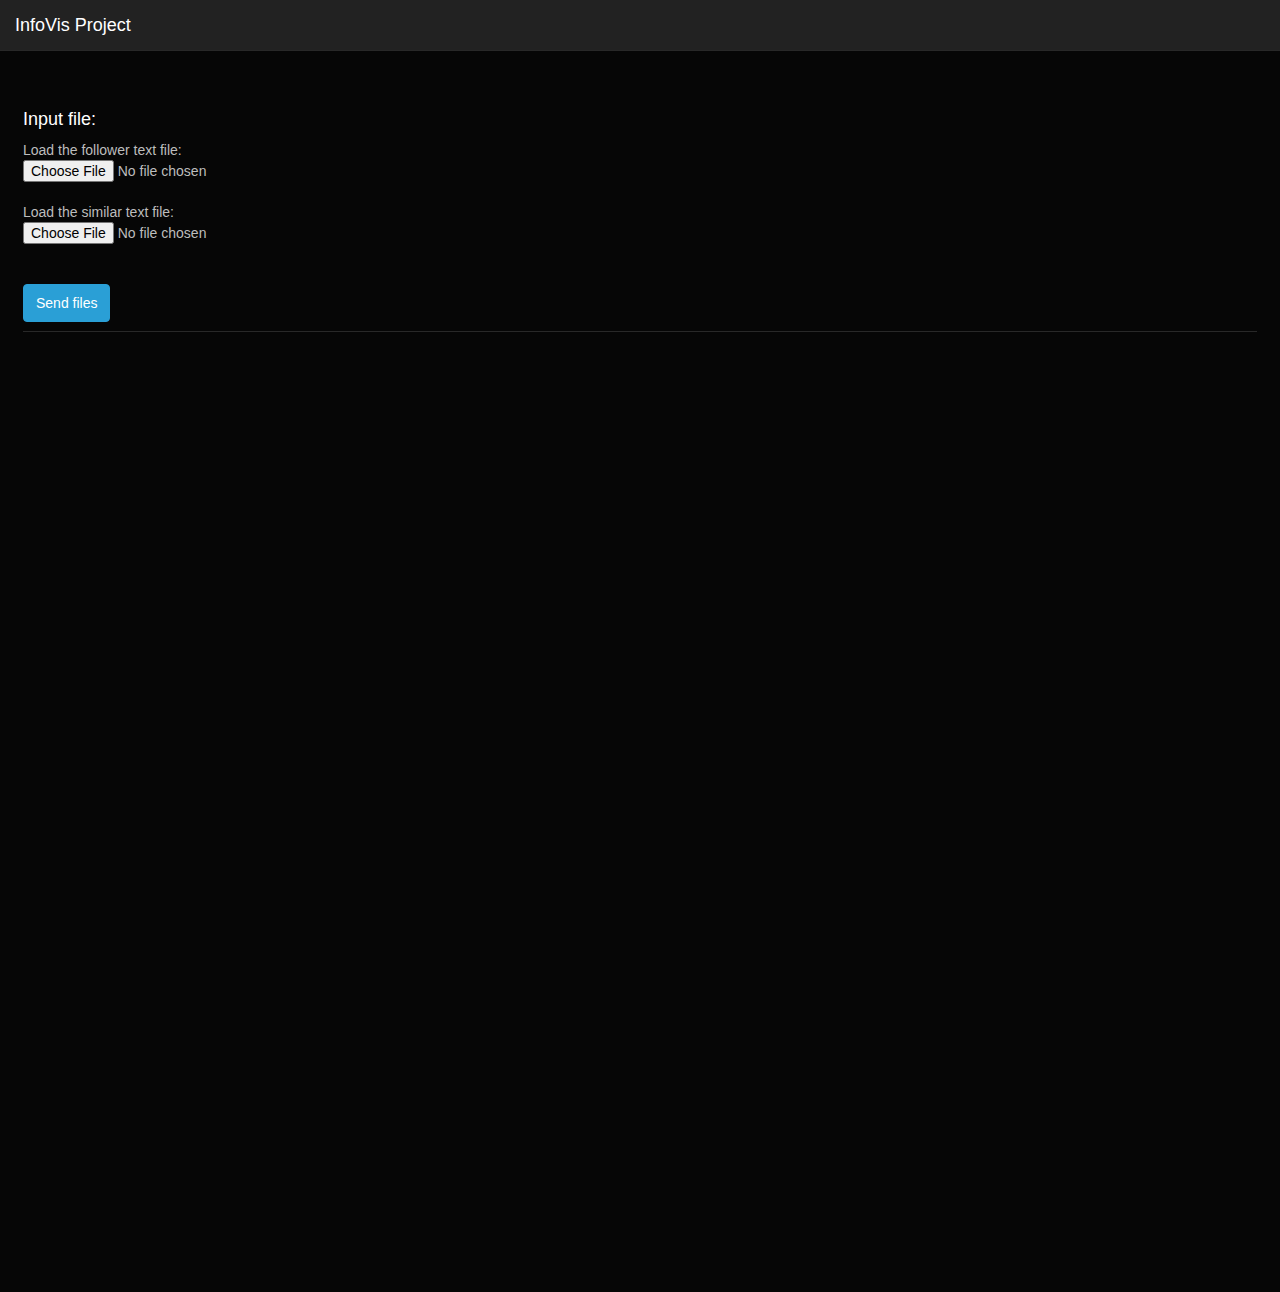
==== commit 4f3bd4ed: "progetto quasi finito" ====
--- a/progetto infovis/WebContent/webPages/index.html
+++ b/progetto infovis/WebContent/webPages/index.html
@@ -7,9 +7,10 @@
 <title>Infovis Project</title>
 
 <link rel="stylesheet" type="text/css" href="css/local.css" />
-<script src="../vivaGraph/dist/vivagraph.js"></script>
-<script src="../getFiles.js"></script>
-<script src="../graphCreator.js"></script>
+<script src="./js/vivaGraph/dist/vivagraph.js"></script>
+<script src="./js/mapSimilarCreator.js"></script>
+<script src="./js/getFiles.js"></script>
+<script src="./js/graphCreator.js"></script>
 <style type='text/css'>
 #graph-container {
 	height: 100%;
@@ -53,9 +54,10 @@
 	<div class="col-lg-12" id="input">
 		<div class="page-header" id="input">
 			<h4>Input file:</h4>
-			Load the users text file: <input type="file" id="fileInput">
-			<br> <br> <a class="btn btn-primary" onclick="getFile()"
-				role="button">Send files</a>
+			Load the follower text file: <input type="file" id="follower">
+			<br>Load the similar text file: <input type="file" id="similar">
+			<br> <br> <a class="btn btn-primary" id="button" 
+				role="button">Send files</a> 
 		</div>
 
 	</div>
@@ -65,7 +67,11 @@
 
 
 
-		<span>Use Shift + Mouse to draw rectangle and select nodes</span>
+		<span>Use mouse wheelUse to zoom in or out the graph  <a
+			style="float: right; visibility: hidden" id="sendCluster"
+			class="btn btn-primary" onclick="sendNodes()" role="button">Send cluster</a>
+			<br> Shift + Mouse to draw rectangle and select nodes n 
+		</span>
 
 
 
@@ -76,7 +82,7 @@
 
 
 
-		<script src="../index.js"></script>
+		<script src="./js/index.js"></script>
 	</div>
 
 </body>
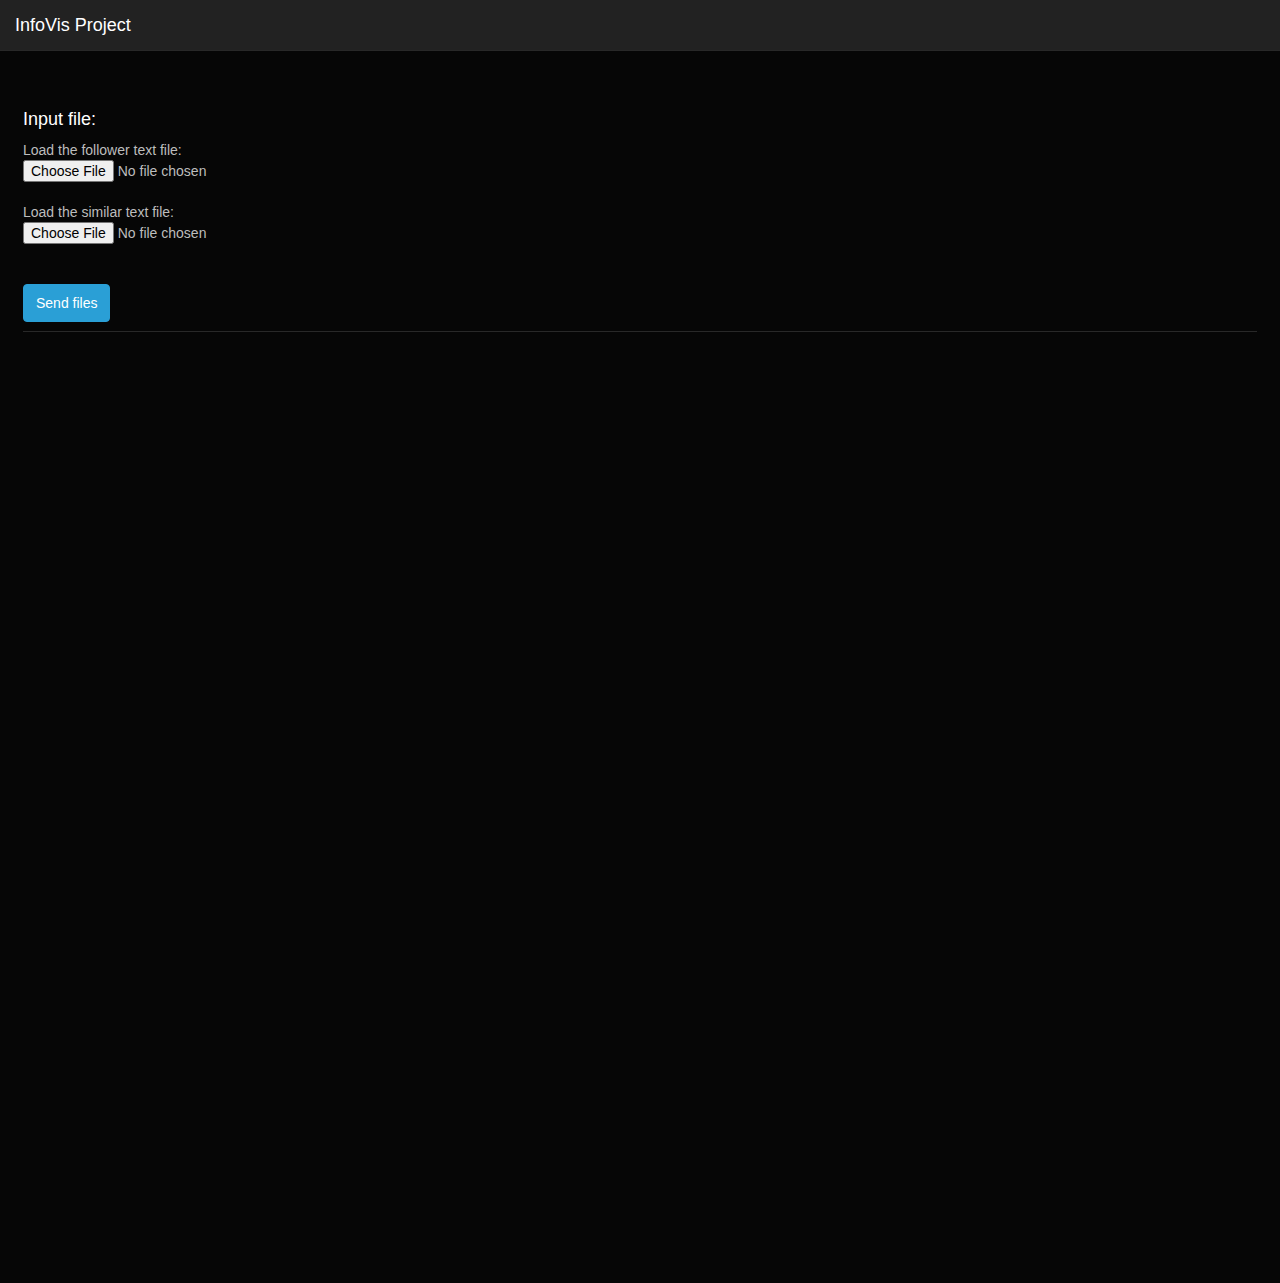
==== commit 3316247d: "fix #graph-container" ====
--- a/progetto infovis/WebContent/webPages/index.html
+++ b/progetto infovis/WebContent/webPages/index.html
@@ -13,8 +13,8 @@
 <script src="./js/graphCreator.js"></script>
 <style type='text/css'>
 #graph-container {
-	height: 100%;
-	width: 100%;
+	height: 99%;
+	width: 99%;
 	position: absolute;
 	overflow: hidden;
 	margin: 0px;
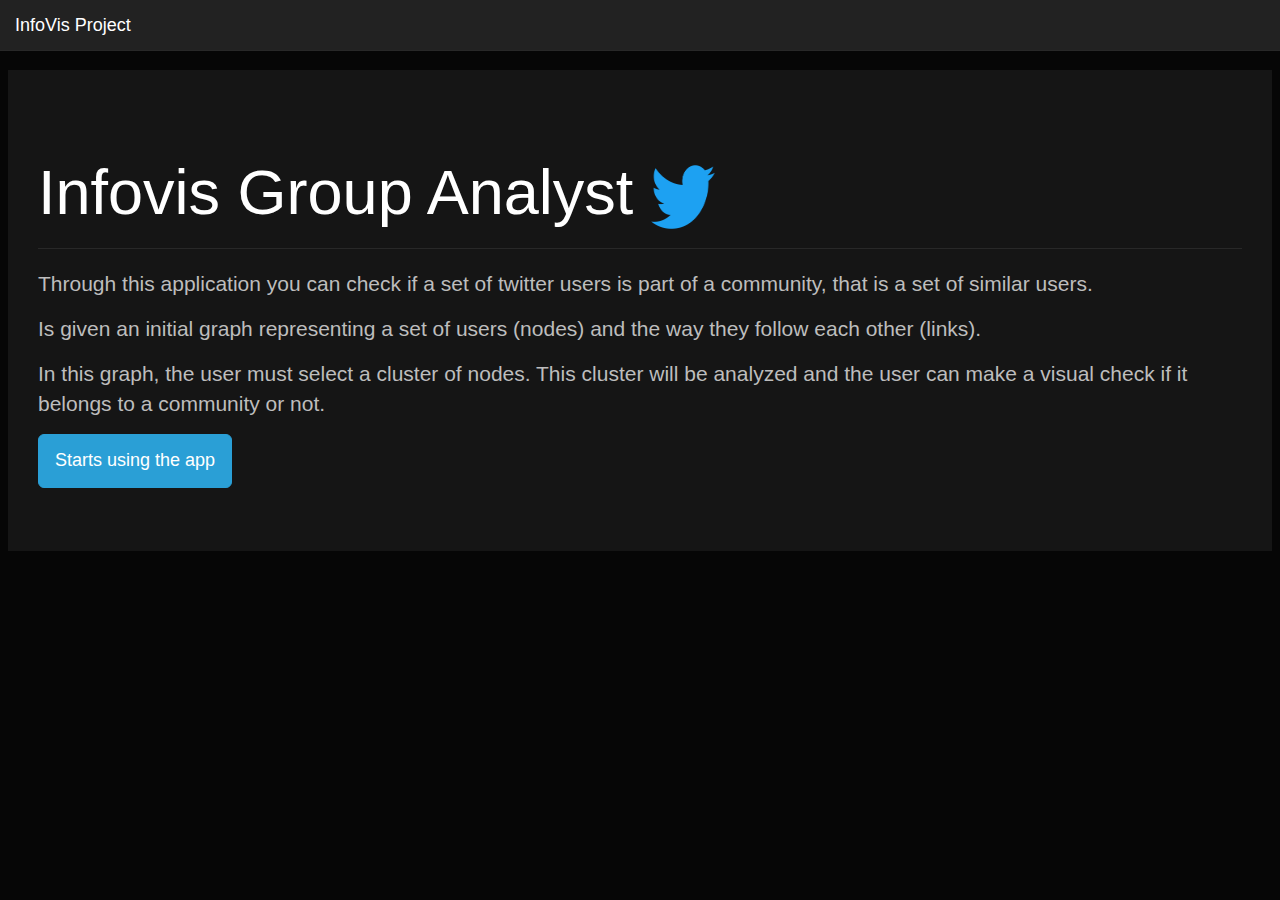
==== commit f924c5ab: "problema grafo bloccato" ====
--- a/progetto infovis/WebContent/webPages/index.html
+++ b/progetto infovis/WebContent/webPages/index.html
@@ -7,34 +7,7 @@
 <title>Infovis Project</title>
 
 <link rel="stylesheet" type="text/css" href="css/local.css" />
-<script src="./js/vivaGraph/dist/vivagraph.js"></script>
-<script src="./js/mapSimilarCreator.js"></script>
-<script src="./js/getFiles.js"></script>
-<script src="./js/graphCreator.js"></script>
-<style type='text/css'>
-#graph-container {
-	height: 99%;
-	width: 99%;
-	position: absolute;
-	overflow: hidden;
-	margin: 0px;
-}
 
-.graph-overlay {
-	position: absolute;
-	left: 0;
-	top: 0;
-	width: 100%;
-	height: 100%;
-	display: none;
-}
-
-.graph-selection-indicator {
-	position: absolute;
-	background: transparent;
-	border: 1px solid orange;
-}
-</style>
 
 </head>
 <body onload="onLoad()">
@@ -48,42 +21,31 @@
 		</div>
 	</nav>
 
+	<div class="jumbotron">
+		<div class="page-header">
+			<h1 id="navbar">
+				Infovis Group Analyst <IMG SRC="./twitter.png" WIDTH=64 HEIGHT=64>
+			</h1>
+		</div>
 
 
 
-	<div class="col-lg-12" id="input">
-		<div class="page-header" id="input">
-			<h4>Input file:</h4>
-			Load the follower text file: <input type="file" id="follower">
-			<br>Load the similar text file: <input type="file" id="similar">
-			<br> <br> <a class="btn btn-primary" id="button" 
-				role="button">Send files</a> 
-		</div>
+		<p>Through this application you can check if a set of twitter
+			users is part of a community, that is a set of similar users.
+		</p>
+		<p>Is given an initial graph representing a set of users (nodes)
+			and the way they follow each other (links).</p>
+		<p>
+		<p>In this graph, the user must select a cluster of nodes. This
+			cluster will be analyzed and the user can make a visual check if it
+			belongs to a community or not.</p>
+		<a class="btn btn-primary btn-lg" href="./firstGraph.html">Starts
+			using the app</a>
+		</p>
 
 	</div>
 
-	<div id="grafo" style="visibility: hidden">
 
-
-
-
-		<span>Use mouse wheelUse to zoom in or out the graph  <a
-			style="float: right; visibility: hidden" id="sendCluster"
-			class="btn btn-primary" onclick="sendNodes()" role="button">Send cluster</a>
-			<br> Shift + Mouse to draw rectangle and select nodes n 
-		</span>
-
-
-
-
-		<div id="graph-container"></div>
-		<div class="graph-overlay"></div>
-
-
-
-
-		<script src="./js/index.js"></script>
-	</div>
 
 </body>
 </html>
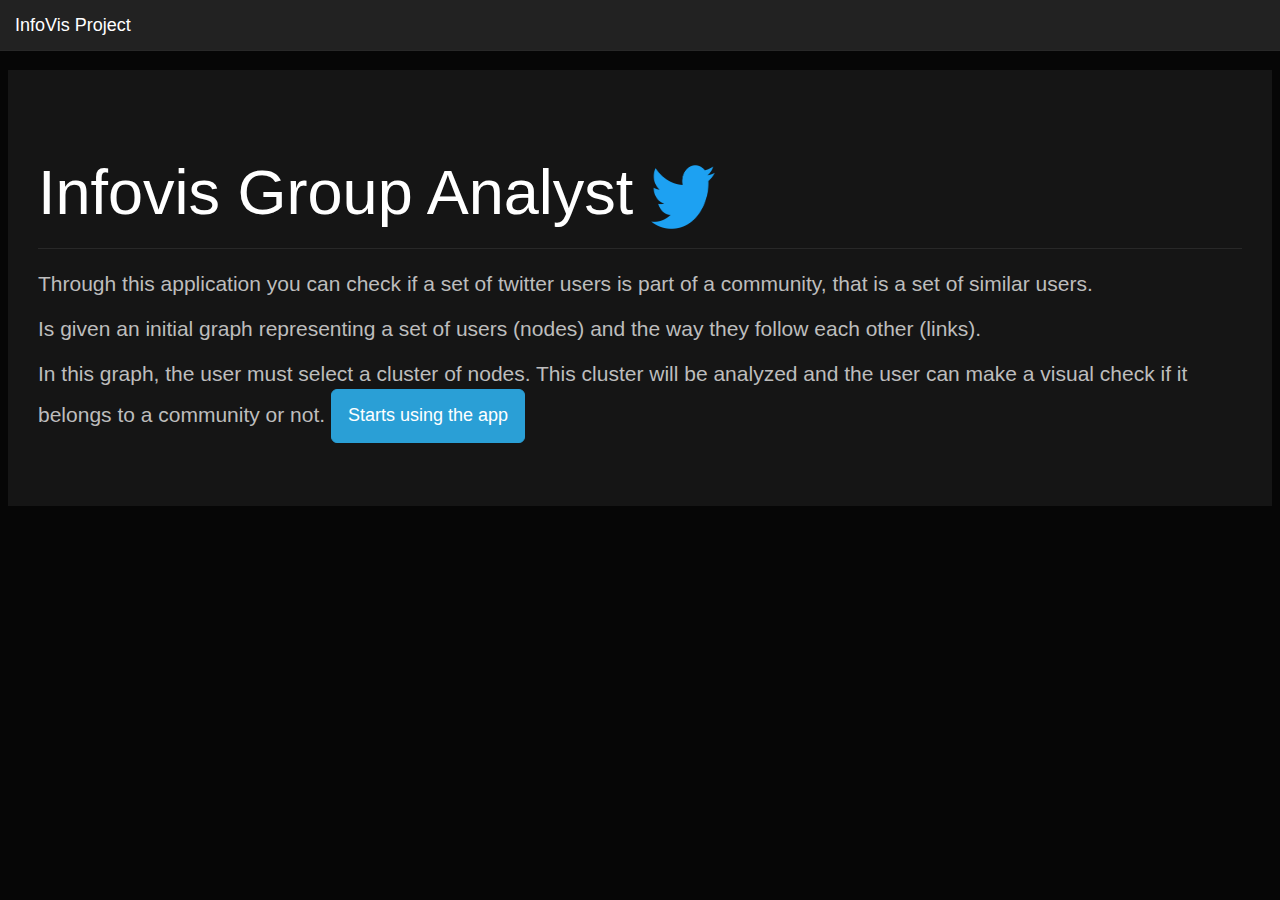
==== commit 8431daf4: "fix tag" ====
--- a/progetto infovis/WebContent/webPages/index.html
+++ b/progetto infovis/WebContent/webPages/index.html
@@ -5,6 +5,8 @@
 <meta charset="utf-8">
 <meta name="viewport" content="width=device-width, initial-scale=1.0">
 <title>Infovis Project</title>
+
+<link rel="icon" type="img/ico" href="./favicon.ico">
 
 <link rel="stylesheet" type="text/css" href="css/local.css" />
 
@@ -28,21 +30,17 @@
 			</h1>
 		</div>
 
-
-
 		<p>Through this application you can check if a set of twitter
-			users is part of a community, that is a set of similar users.
-		</p>
+			users is part of a community, that is a set of similar users.</p>
 		<p>Is given an initial graph representing a set of users (nodes)
 			and the way they follow each other (links).</p>
+
 		<p>
-		<p>In this graph, the user must select a cluster of nodes. This
-			cluster will be analyzed and the user can make a visual check if it
-			belongs to a community or not.</p>
-		<a class="btn btn-primary btn-lg" href="./firstGraph.html">Starts
-			using the app</a>
+			In this graph, the user must select a cluster of nodes. This cluster
+			will be analyzed and the user can make a visual check if it belongs
+			to a community or not. <a class="btn btn-primary btn-lg"
+				href="./firstGraph.html">Starts using the app</a>
 		</p>
-
 	</div>
 
 
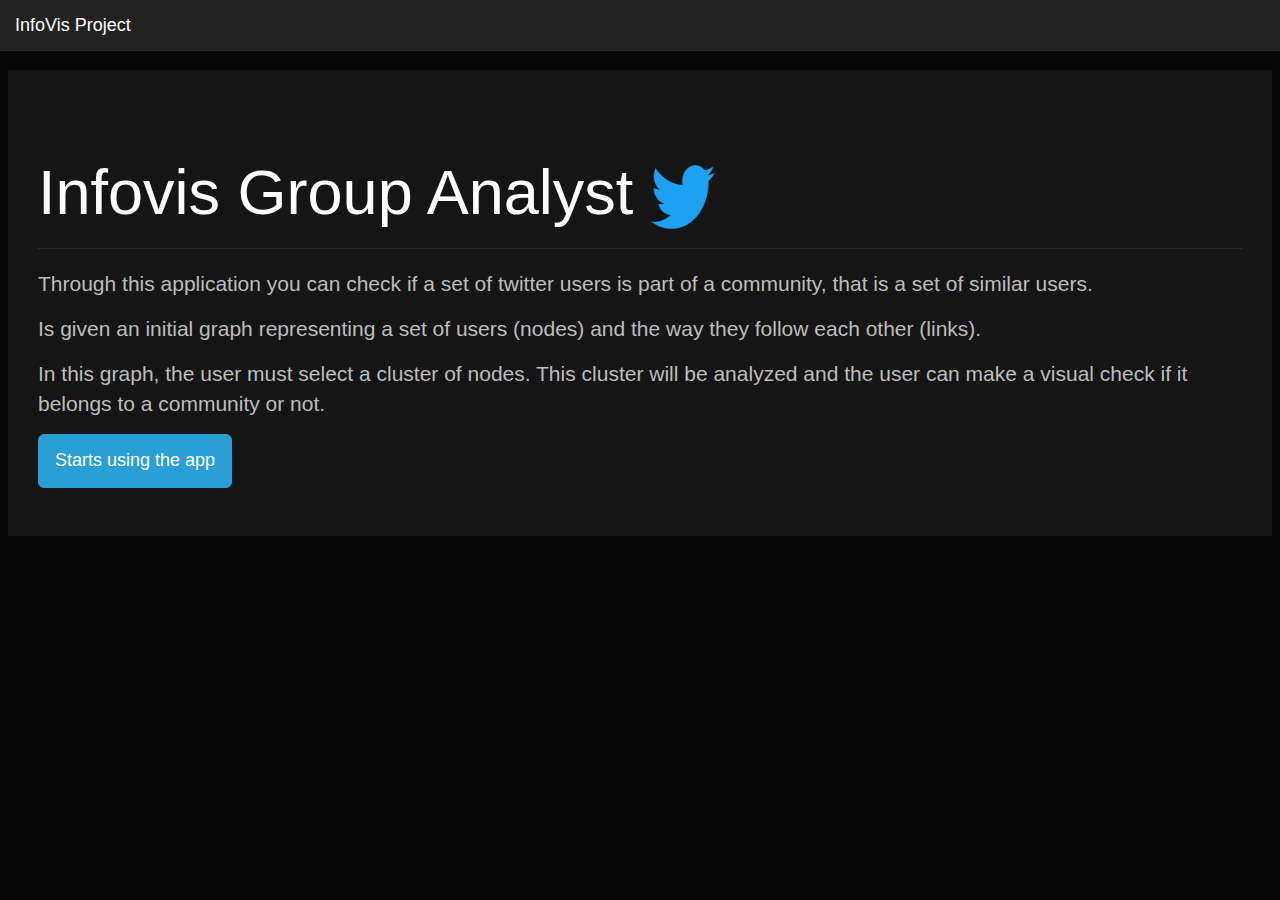
==== commit d383107d: "fix tag" ====
--- a/progetto infovis/WebContent/webPages/index.html
+++ b/progetto infovis/WebContent/webPages/index.html
@@ -30,17 +30,20 @@
 			</h1>
 		</div>
 
+
+
 		<p>Through this application you can check if a set of twitter
 			users is part of a community, that is a set of similar users.</p>
 		<p>Is given an initial graph representing a set of users (nodes)
 			and the way they follow each other (links).</p>
 
-		<p>
-			In this graph, the user must select a cluster of nodes. This cluster
-			will be analyzed and the user can make a visual check if it belongs
-			to a community or not. <a class="btn btn-primary btn-lg"
-				href="./firstGraph.html">Starts using the app</a>
-		</p>
+		<p>In this graph, the user must select a cluster of nodes. This
+			cluster will be analyzed and the user can make a visual check if it
+			belongs to a community or not.</p>
+		<a class="btn btn-primary btn-lg" href="./firstGraph.html">Starts
+			using the app</a>
+
+
 	</div>
 
 
